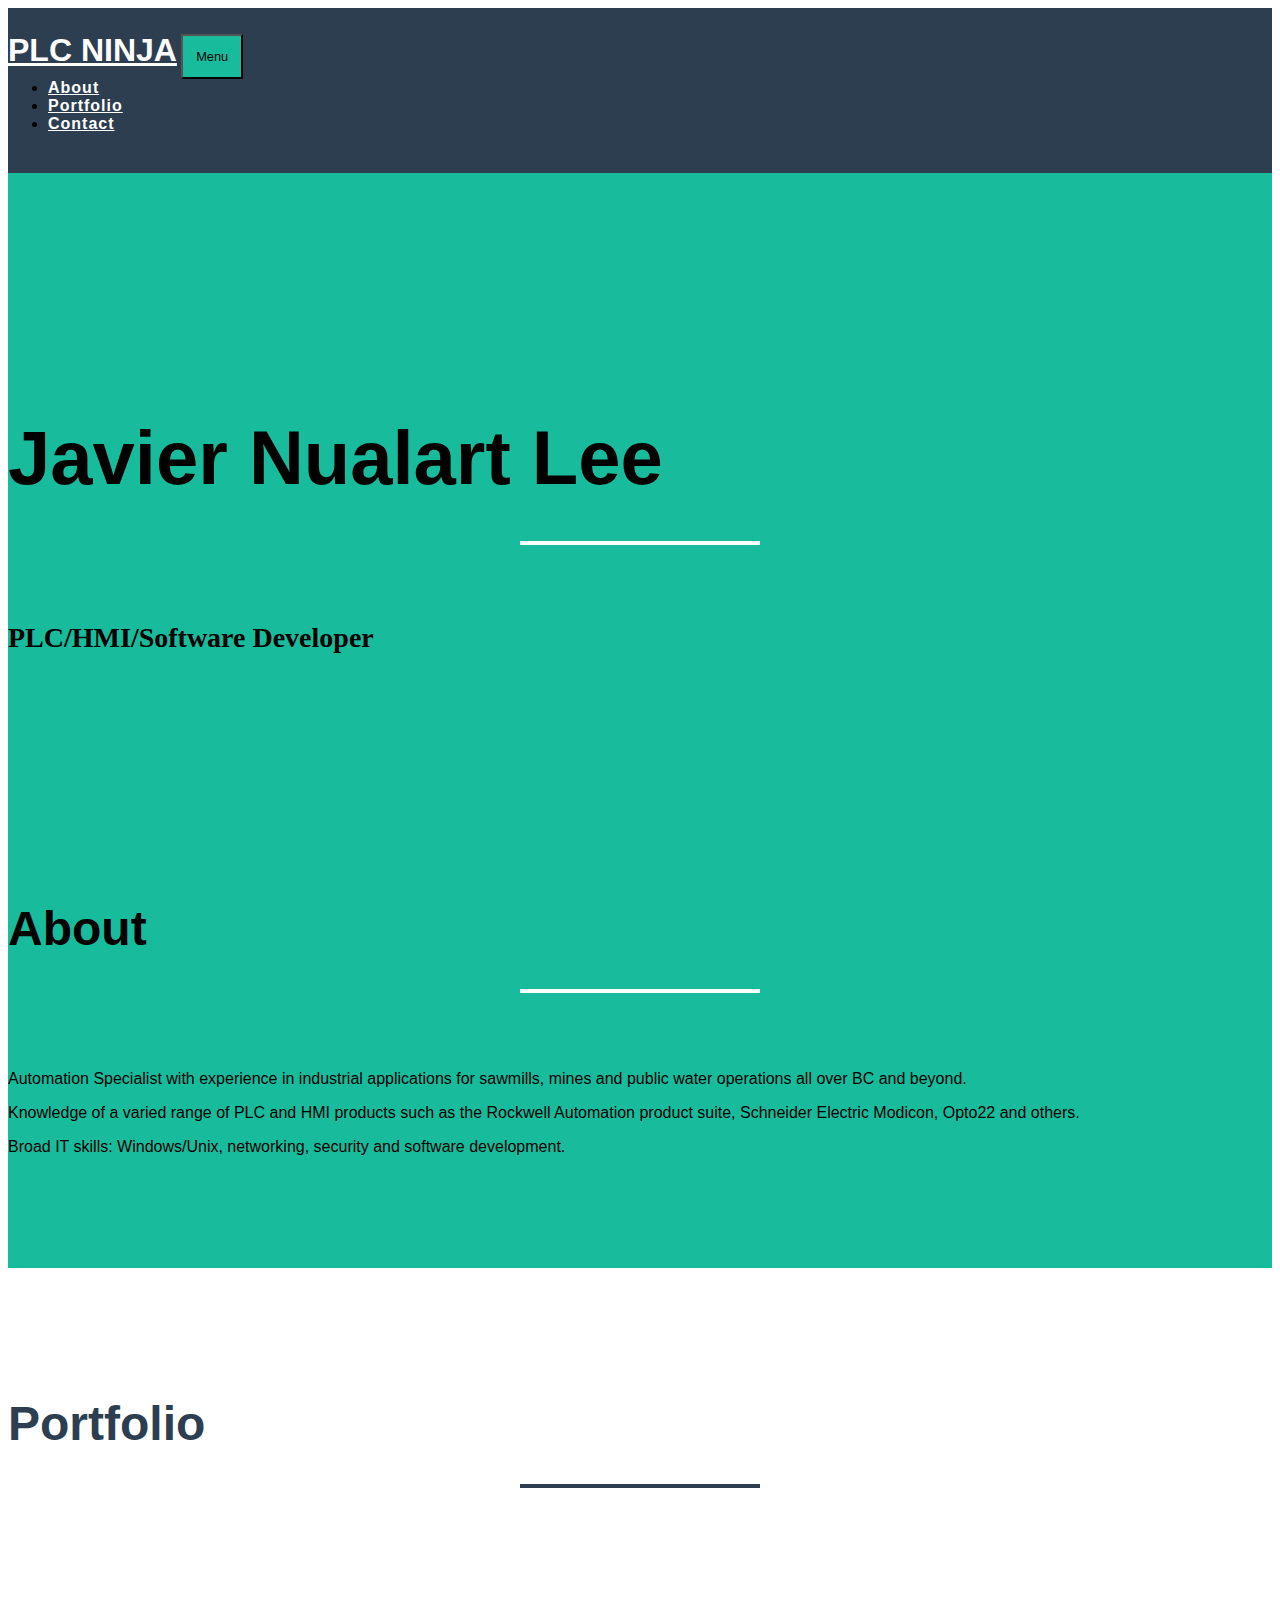
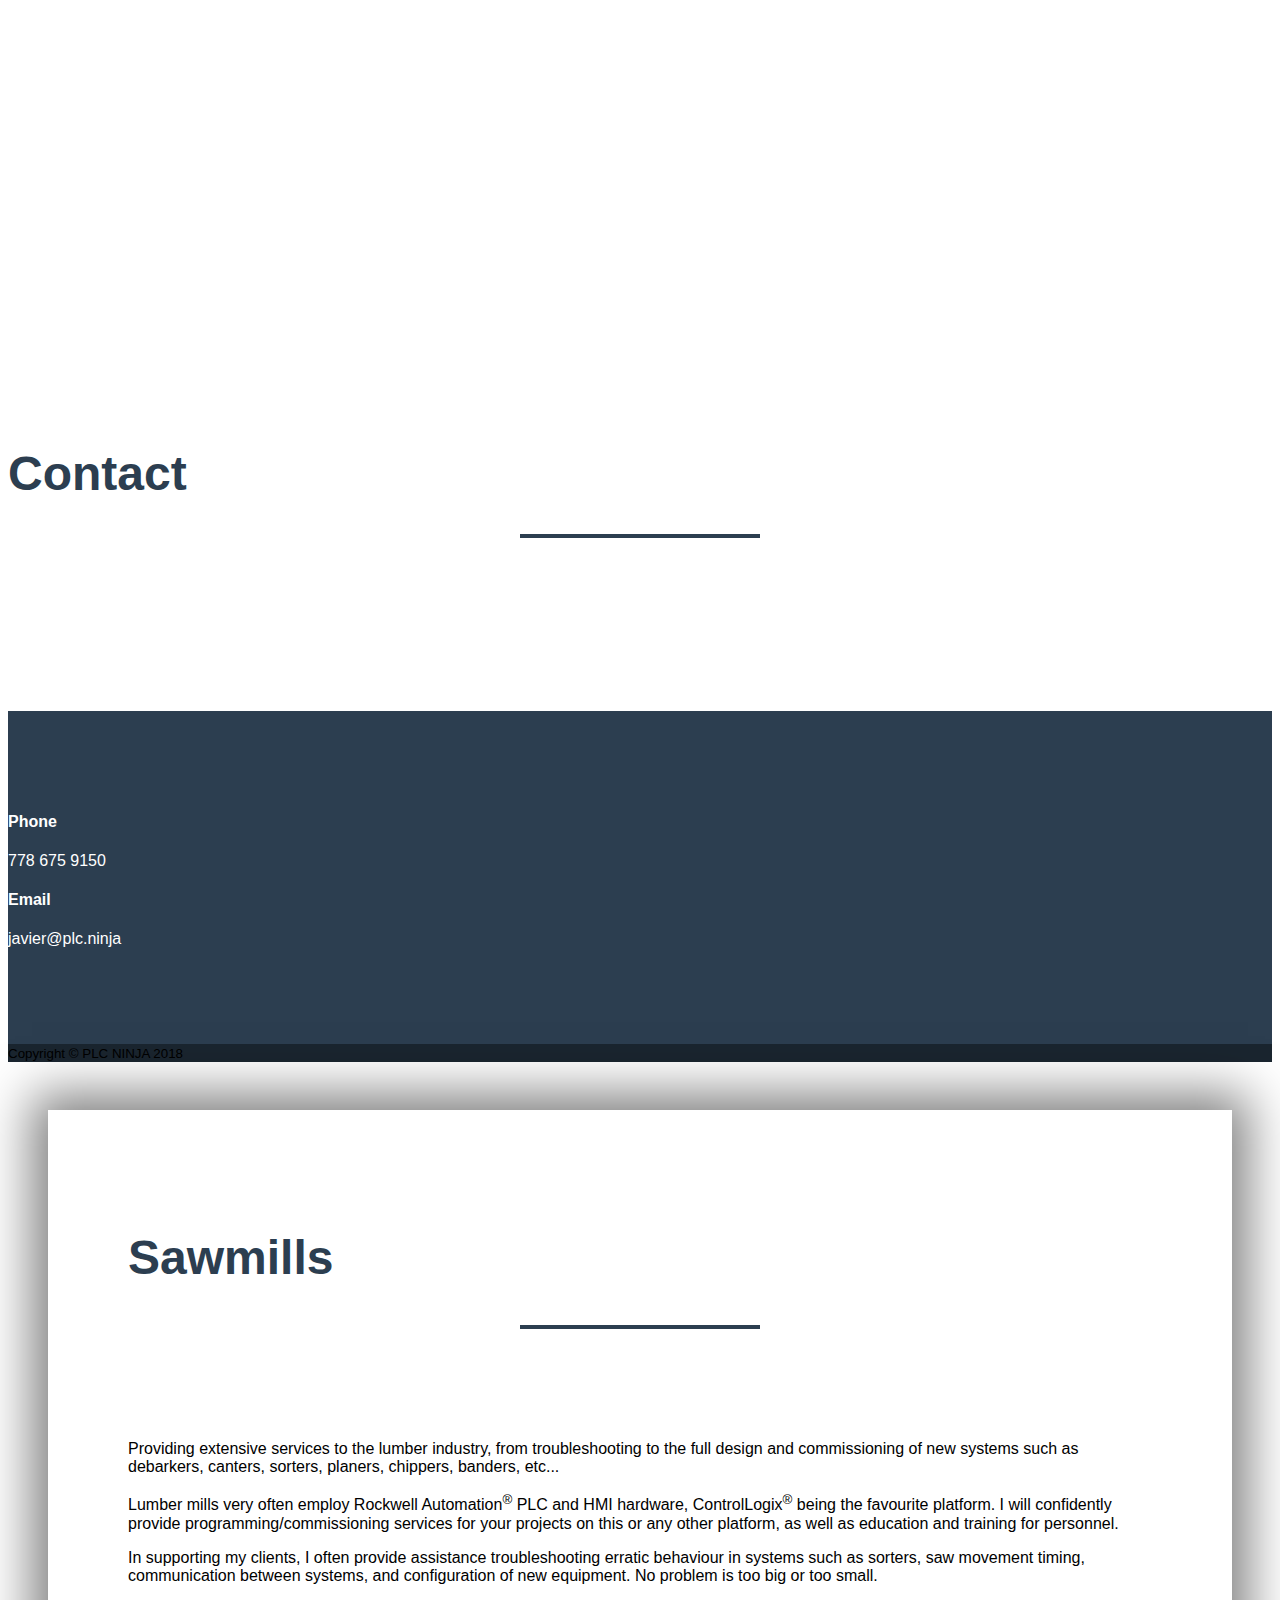
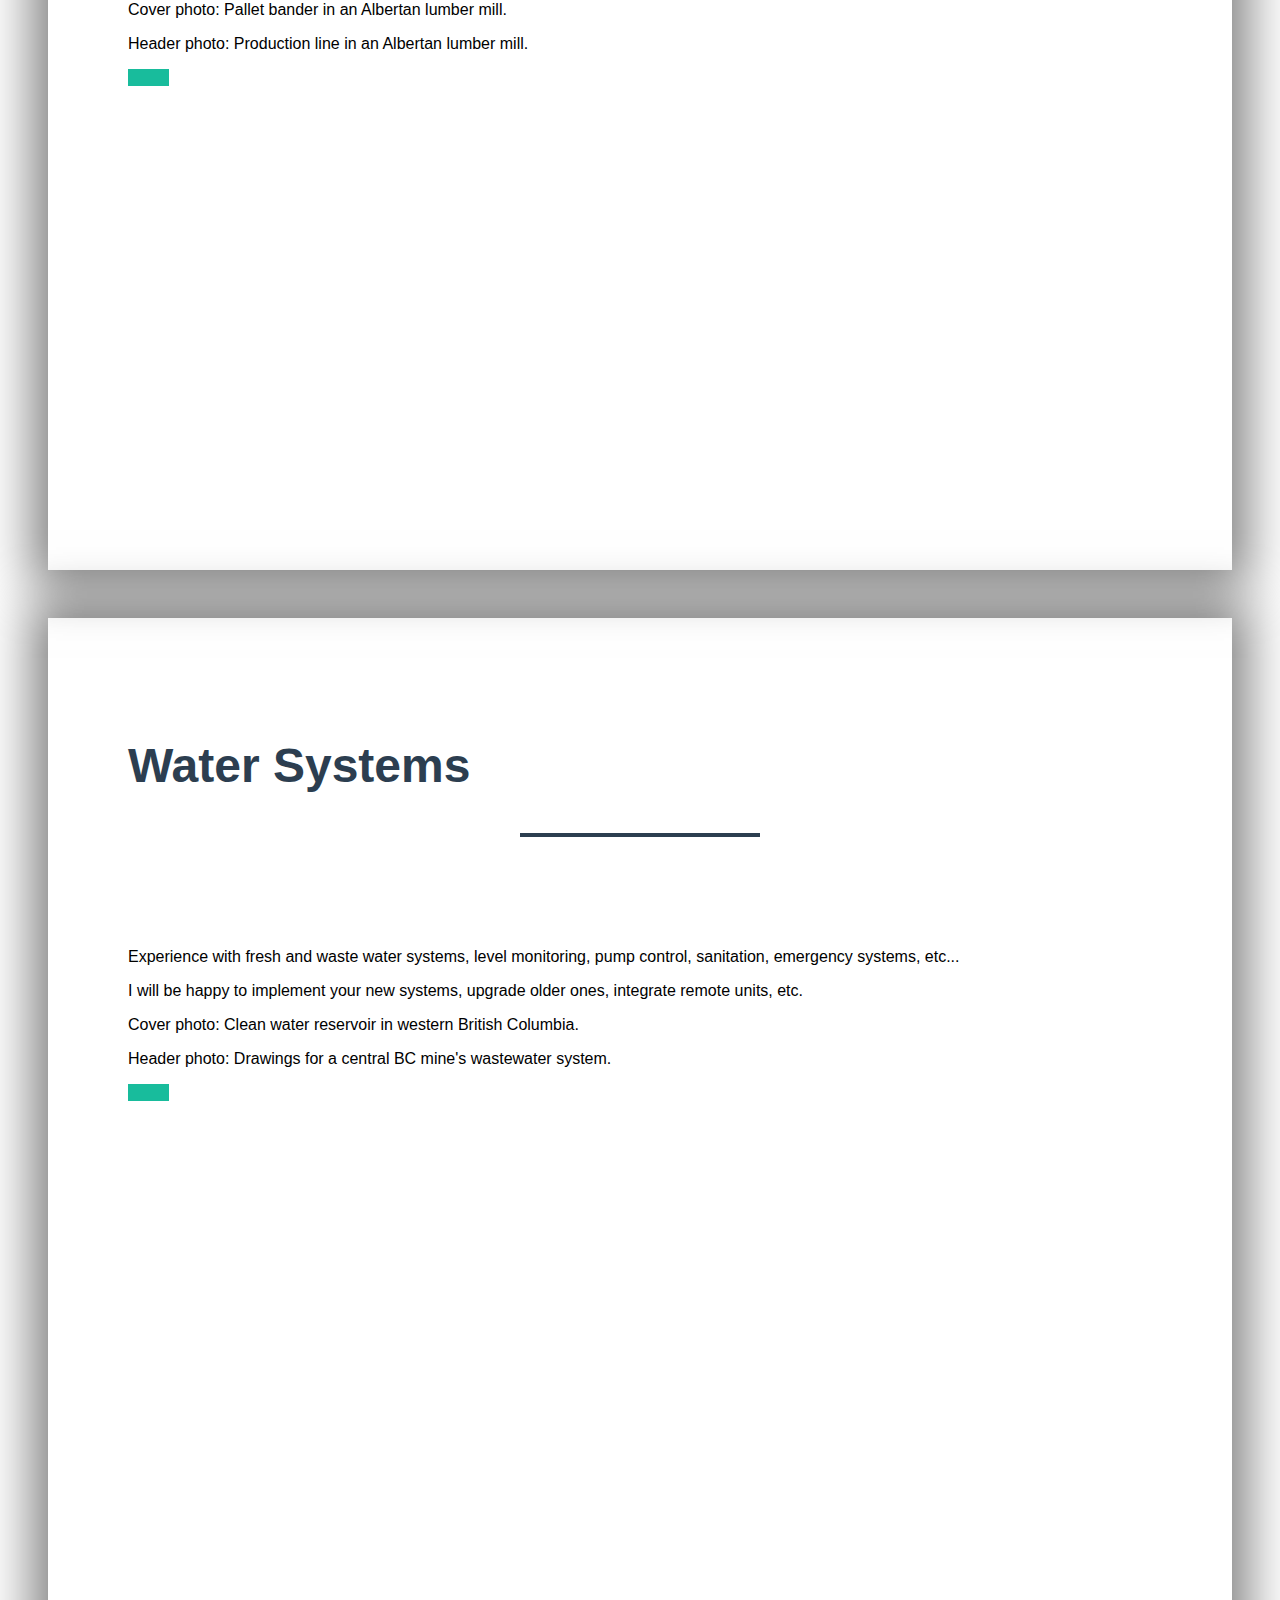
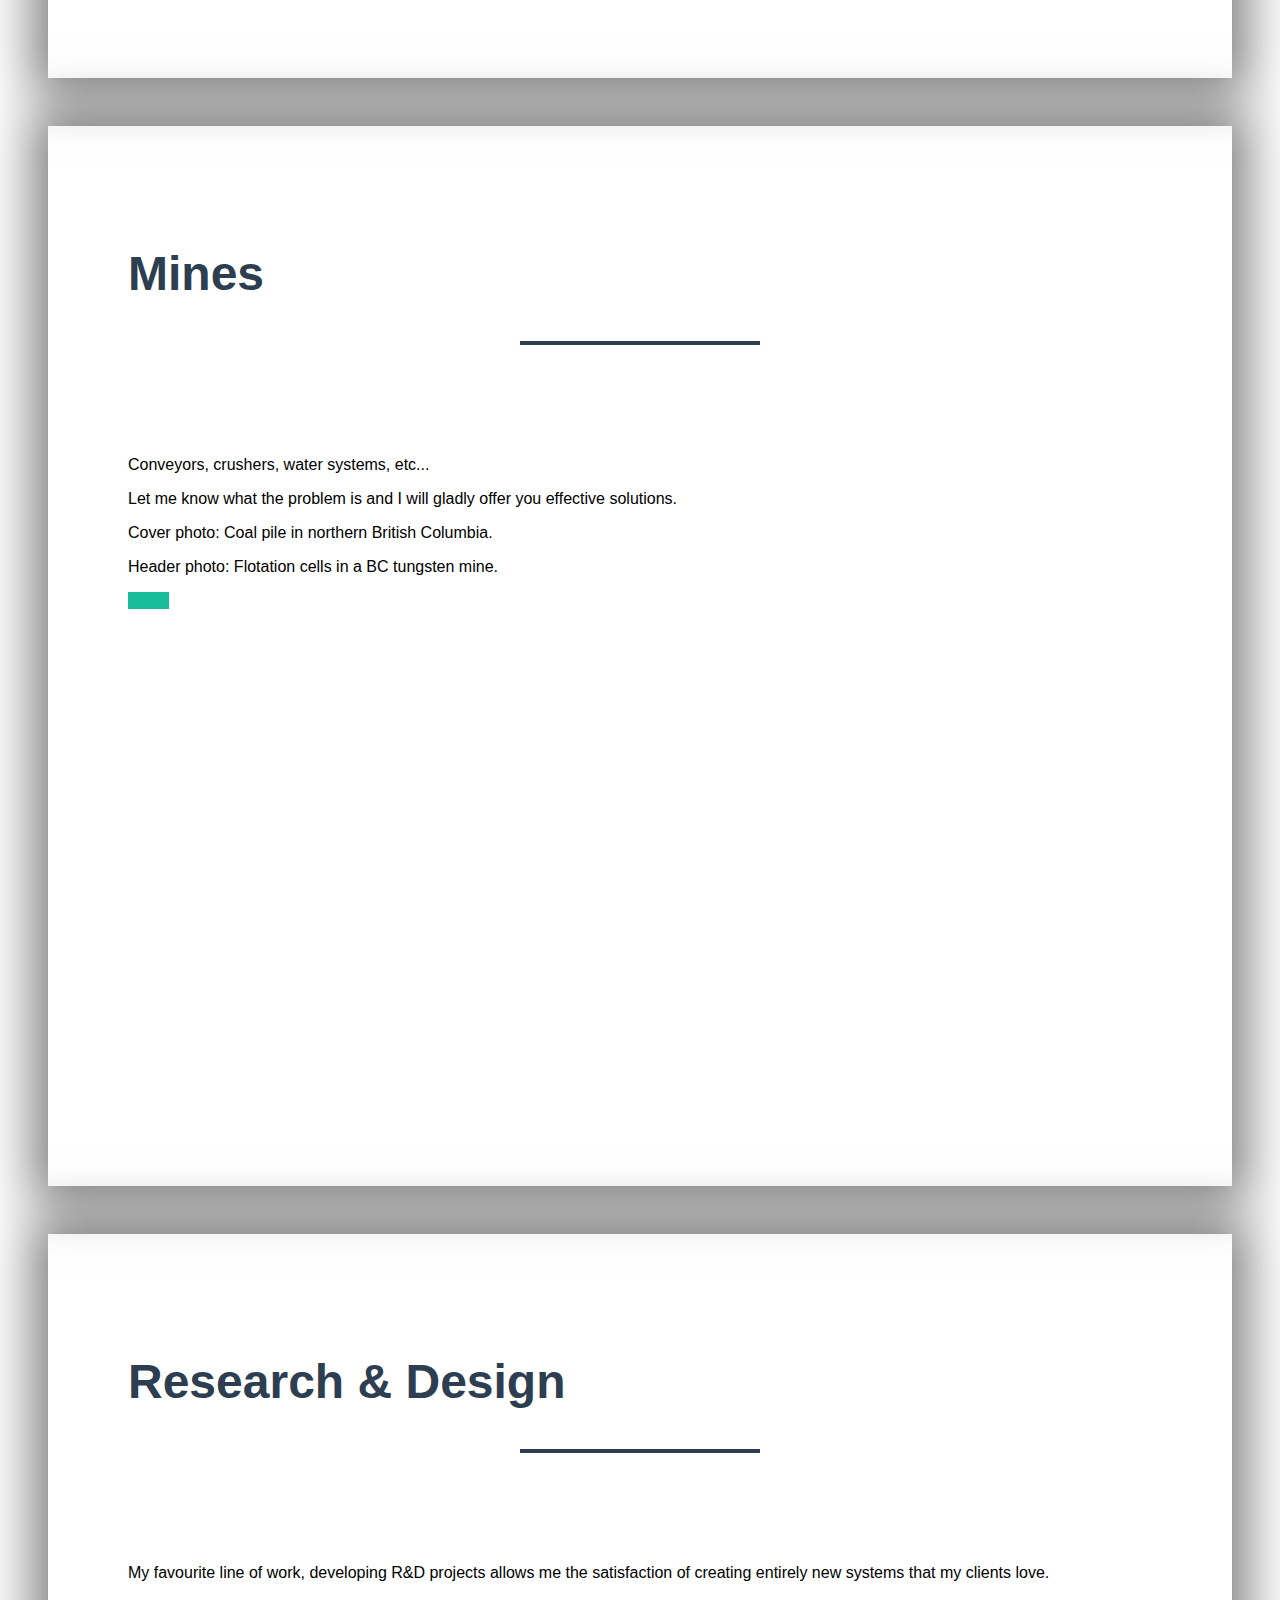
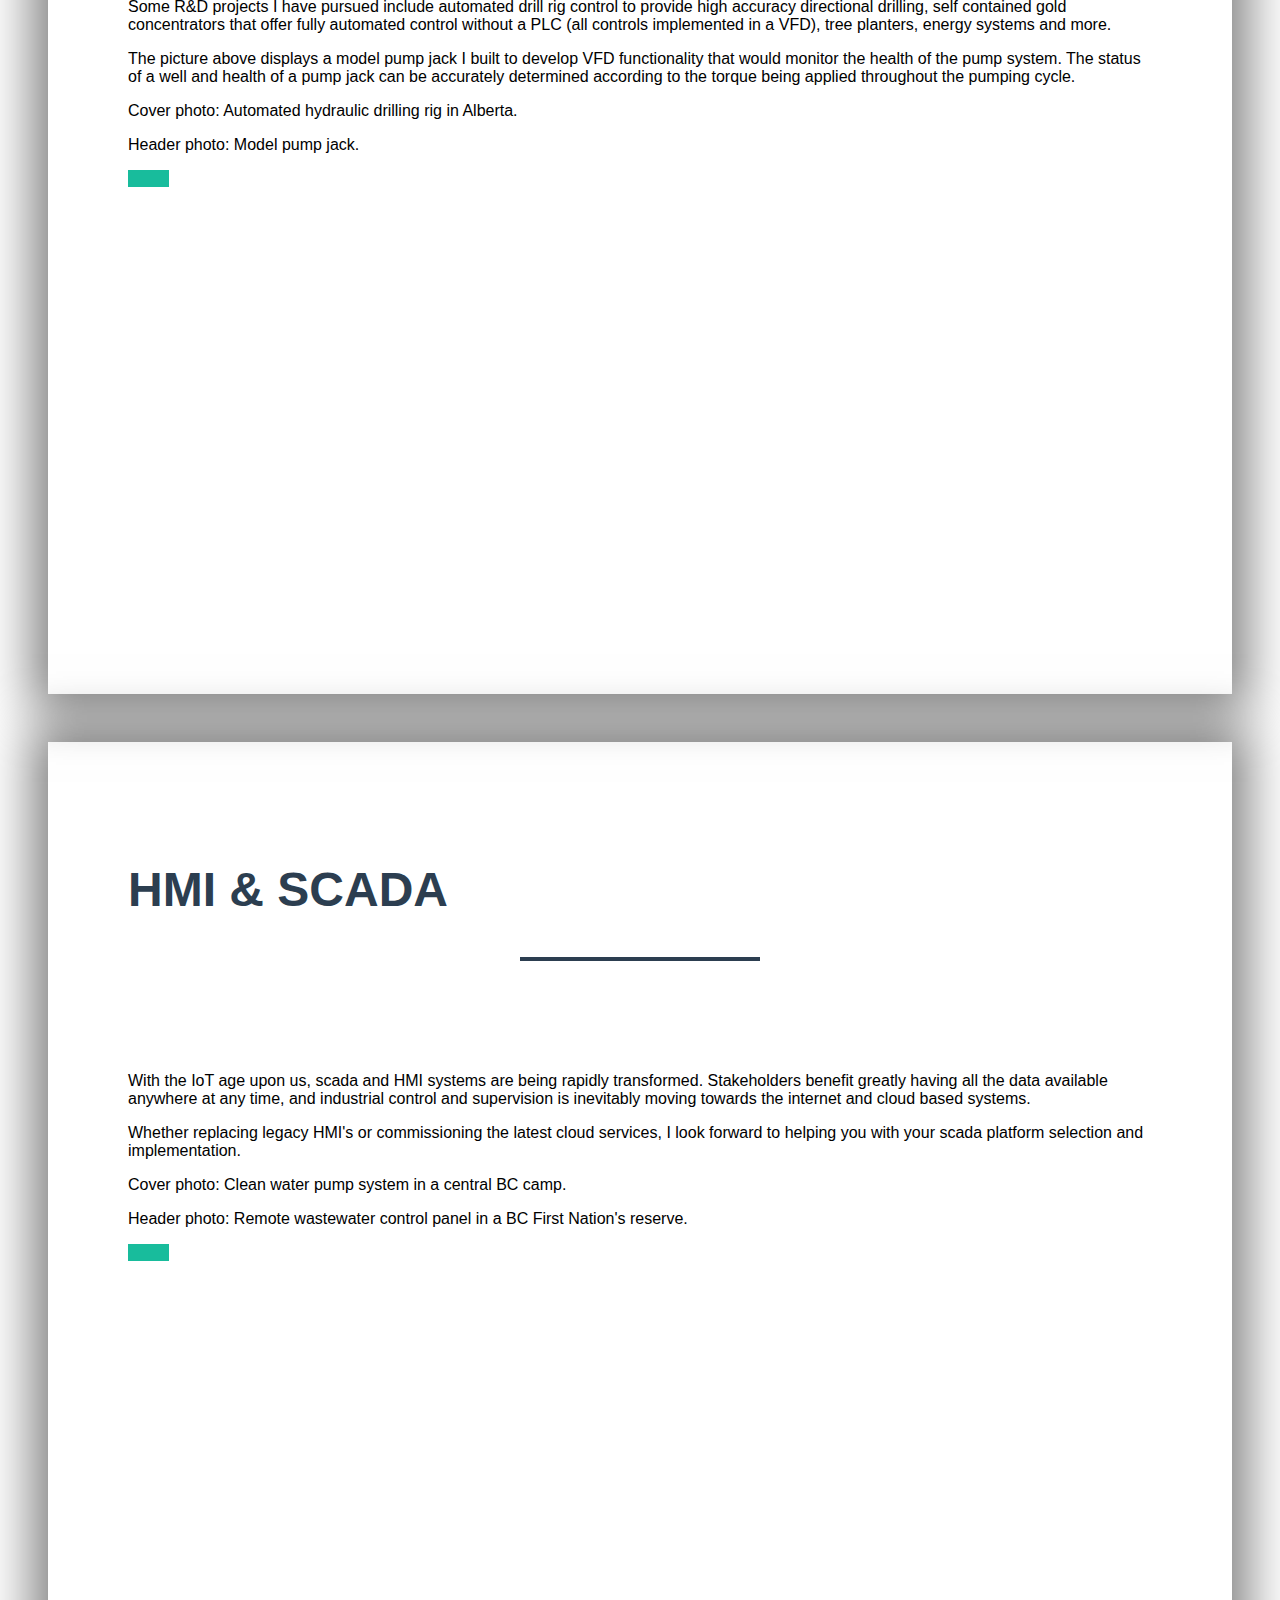
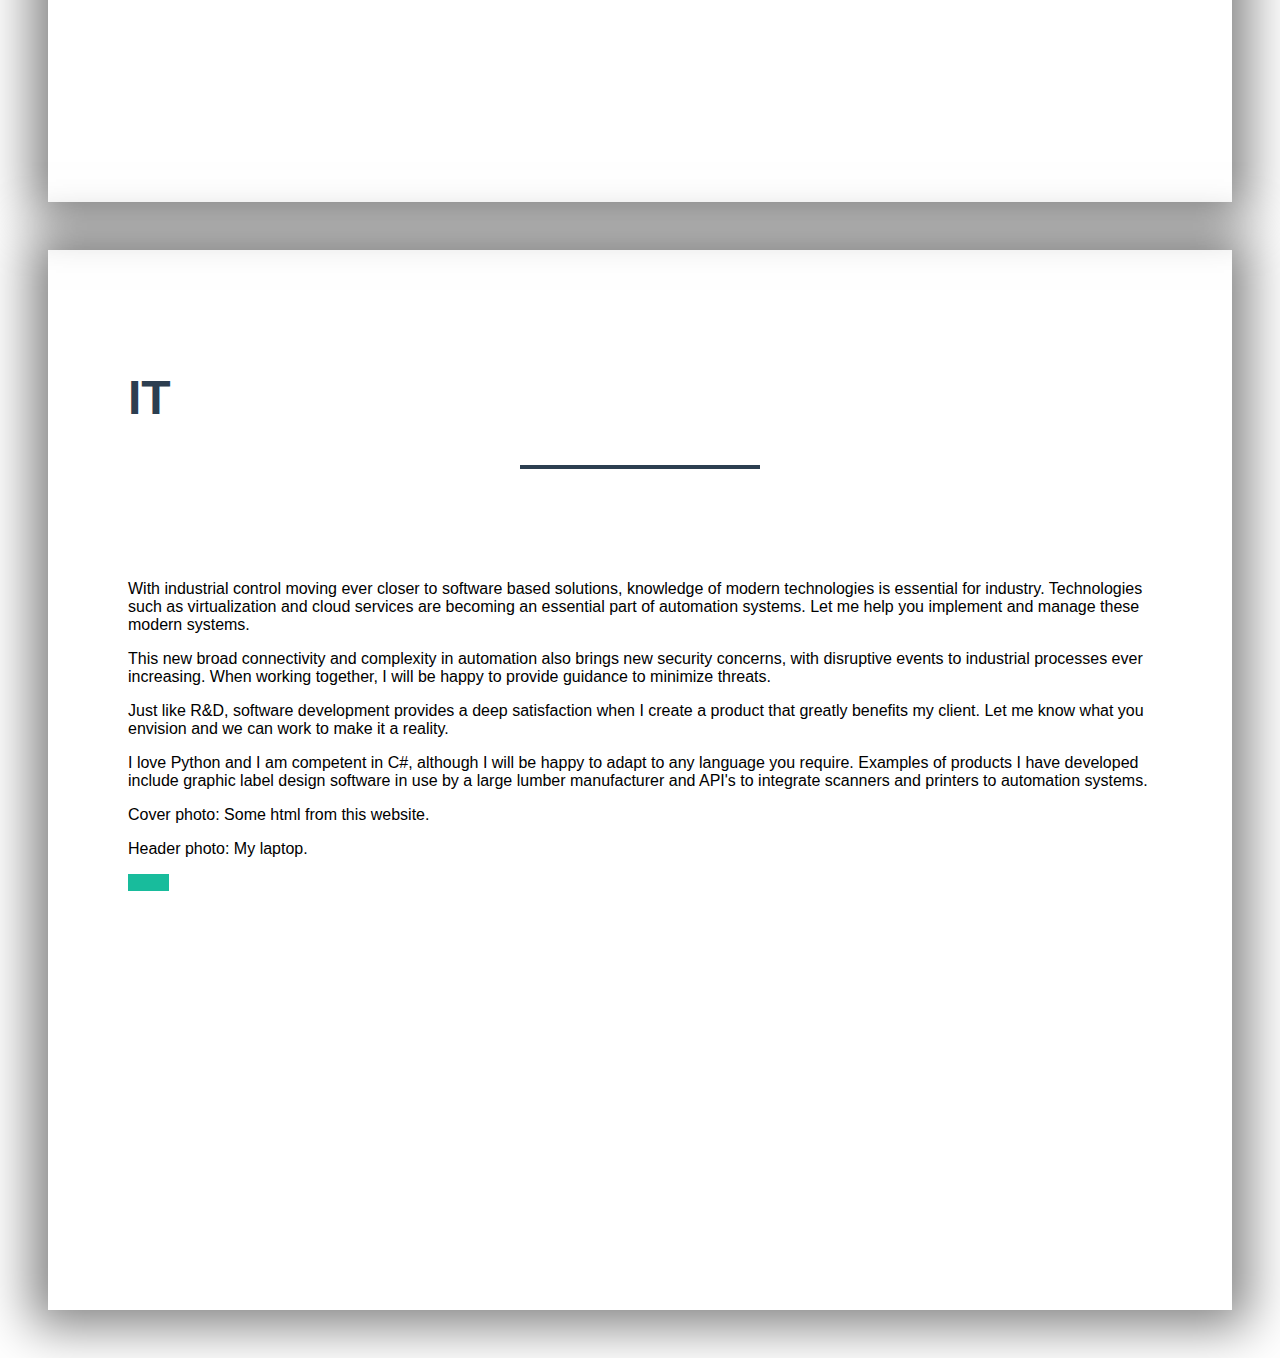
==== www/index.html @ 0e8e8826 "Removing gfonts" ====
<!DOCTYPE html>
<html lang="en">

  <head>

    <meta charset="utf-8">
    <meta name="viewport" content="width=device-width, initial-scale=1, shrink-to-fit=no">
    <meta name="description" content="">
    <meta name="author" content="">

    <title>PLC NINJA</title>

    <!-- Bootstrap core CSS -->
    <link href="vendor/bootstrap/css/bootstrap.min.css" rel="stylesheet">

    <!-- Custom fonts for this template -->
    <link href="vendor/font-awesome/css/font-awesome.min.css" rel="stylesheet" type="text/css">

    <!-- Plugin CSS -->
    <link href="vendor/magnific-popup/magnific-popup.css" rel="stylesheet" type="text/css">

    <!-- Custom styles for this template -->
    <link href="css/freelancer.min.css" rel="stylesheet">
    <link rel="icon" type="image/png" href="img/favicon.png"/>
    <link rel="icon" type="image/png" href="http://plc.ninja/img/favicon.png"/>
  </head>

  <body id="page-top">

    <!-- Navigation -->
    <nav class="navbar navbar-expand-lg bg-secondary fixed-top text-uppercase" id="mainNav">
      <div class="container">
        <a class="navbar-brand js-scroll-trigger" href="#page-top">PLC NINJA</a>
        <button class="navbar-toggler navbar-toggler-right text-uppercase bg-primary text-white rounded" type="button" data-toggle="collapse" data-target="#navbarResponsive" aria-controls="navbarResponsive" aria-expanded="false" aria-label="Toggle navigation">
          Menu
          <i class="fa fa-bars"></i>
        </button>
        <div class="collapse navbar-collapse" id="navbarResponsive">
          <ul class="navbar-nav ml-auto">
            <li class="nav-item mx-0 mx-lg-1">
              <a class="nav-link py-3 px-0 px-lg-3 rounded js-scroll-trigger" href="#about">About</a>
            </li>
            <li class="nav-item mx-0 mx-lg-1">
              <a class="nav-link py-3 px-0 px-lg-3 rounded js-scroll-trigger" href="#portfolio">Portfolio</a>
            </li>
            <li class="nav-item mx-0 mx-lg-1">
              <a class="nav-link py-3 px-0 px-lg-3 rounded js-scroll-trigger" href="#contact">Contact</a>
            </li>
          </ul>
        </div>
      </div>
    </nav>

    <!-- Header -->
    <header class="masthead bg-primary text-white text-center">
      <div class="container">
	      <!--
        <img class="img-fluid mb-5 d-block mx-auto" src="img/profile.png" alt="">
	      -->
        <h1 class="text-uppercase mb-0">Javier Nualart Lee</h1>
        <hr class="star-light">
        <h2 class="font-weight-light mb-0">PLC/HMI/Software Developer</h2>
      </div>
    </header>


    <!-- About Section -->
    <section class="bg-primary text-white mb-0" id="about">
      <div class="container">
        <h2 class="text-center text-uppercase text-white">About</h2>
        <hr class="star-light mb-5">
        <div class="row">
          <div class="col-lg-4 ml-auto">
            <p class="lead">Automation Specialist with experience in industrial applications for sawmills, mines and public water operations all over BC and beyond.</p>
          </div>
          <div class="col-lg-4 mr-auto">
            <p class="lead">Knowledge of a varied range of PLC and HMI products such as the Rockwell Automation product suite, Schneider Electric Modicon, Opto22 and others.</p>
            <p class="lead">Broad IT skills: Windows/Unix, networking, security and software development.</p>
          </div>
        </div>
    </section>

    <!-- Portfolio Grid Section -->
    <section class="portfolio" id="portfolio">
      <div class="container">
        <h2 class="text-center text-uppercase text-secondary mb-0">Portfolio</h2>
        <hr class="star-dark mb-5">
        <div class="row">
		  <!-- Portfolio R&D -->
          <div class="col-md-6 col-lg-4">
            <a class="portfolio-item d-block mx-auto" href="#portfolio-modal-rd">
              <div class="portfolio-item-caption d-flex position-absolute h-100 w-100">
                <div class="portfolio-item-caption-content my-auto w-100 text-center text-white">
                  <i class="fa fa-search-plus fa-3x"></i>
                </div>
              </div>
              <img class="img-fluid" src="img/portfolio/drill_close.jpg" alt="">
            </a>
          </div>
		  <!-- Portfolio IT -->
          <div class="col-md-6 col-lg-4">
            <a class="portfolio-item d-block mx-auto" href="#portfolio-modal-it">
              <div class="portfolio-item-caption d-flex position-absolute h-100 w-100">
                <div class="portfolio-item-caption-content my-auto w-100 text-center text-white">
                  <i class="fa fa-search-plus fa-3x"></i>
                </div>
              </div>
              <img class="img-fluid" src="img/portfolio/code.png" alt="">
            </a>
          </div>
		  <!-- Portfolio Sawmills -->
          <div class="col-md-6 col-lg-4">
            <a class="portfolio-item d-block mx-auto" href="#portfolio-modal-sawmills">
              <div class="portfolio-item-caption d-flex position-absolute h-100 w-100">
                <div class="portfolio-item-caption-content my-auto w-100 text-center text-white">
                  <i class="fa fa-search-plus fa-3x"></i>
                </div>
              </div>
              <img class="img-fluid" src="img/portfolio/bander.jpg" alt="">
            </a>
          </div>
		  <!-- Portfolio Water -->
          <div class="col-md-6 col-lg-4">
            <a class="portfolio-item d-block mx-auto" href="#portfolio-modal-water">
              <div class="portfolio-item-caption d-flex position-absolute h-100 w-100">
                <div class="portfolio-item-caption-content my-auto w-100 text-center text-white">
                  <i class="fa fa-search-plus fa-3x"></i>
                </div>
              </div>
              <img class="img-fluid" src="img/portfolio/water_pipe.jpg" alt="">
            </a>
          </div>
		  <!-- Portfolio Mines -->
          <div class="col-md-6 col-lg-4">
            <a class="portfolio-item d-block mx-auto" href="#portfolio-modal-mines">
              <div class="portfolio-item-caption d-flex position-absolute h-100 w-100">
                <div class="portfolio-item-caption-content my-auto w-100 text-center text-white">
                  <i class="fa fa-search-plus fa-3x"></i>
                </div>
              </div>
              <img class="img-fluid" src="img/portfolio/bulldozer.jpg" alt="">
            </a>
          </div>
		  <!-- Portfolio HMI -->
          <div class="col-md-6 col-lg-4">
            <a class="portfolio-item d-block mx-auto" href="#portfolio-modal-hmi">
              <div class="portfolio-item-caption d-flex position-absolute h-100 w-100">
                <div class="portfolio-item-caption-content my-auto w-100 text-center text-white">
                  <i class="fa fa-search-plus fa-3x"></i>
                </div>
              </div>
              <img class="img-fluid" src="img/portfolio/cabinet_lone.jpg" alt="">
            </a>
          </div>
        </div>
      </div>
    </section>

    <!-- Contact Section -->
    <section id="contact">
      <div class="container">
        <h2 class="text-center text-uppercase text-secondary mb-0">Contact</h2>
        <hr class="star-dark mb-5">
        <div class="row">
          <div class="col-lg-8 mx-auto">
          </div>
        </div>
      </div>
    </section>

    <!-- Footer -->
    <footer class="footer text-center">
      <div class="container">
        <div class="row">
          <div class="col">
            <h4 class="text-uppercase mb-4">Phone</h4>
            <p class="lead mb-0">778 675 9150</p>
          </div>
          <div class="col">
            <h4 class="text-uppercase mb-4">Email</h4>
            <p class="lead mb-0">javier@plc.ninja </p>
          </div>
        </div>
      </div>
    </footer>

    <div class="copyright py-4 text-center text-white">
      <div class="container">
        <small>Copyright &copy; PLC NINJA 2018</small>
      </div>
    </div>

    <!-- Scroll to Top Button (Only visible on small and extra-small screen sizes) -->
    <div class="scroll-to-top d-lg-none position-fixed ">
      <a class="js-scroll-trigger d-block text-center text-white rounded" href="#page-top">
        <i class="fa fa-chevron-up"></i>
      </a>
    </div>

    <!-- Portfolio Modals -->

    <!-- Portfolio Modal Sawmills-->
    <div class="portfolio-modal mfp-hide" id="portfolio-modal-sawmills">
      <div class="portfolio-modal-dialog bg-white">
        <a class="close-button d-none d-md-block portfolio-modal-dismiss" href="#">
          <i class="fa fa-3x fa-times"></i>
        </a>
        <div class="container text-center">
          <div class="row">
            <div class="col-lg-8 mx-auto">
              <h2 class="text-secondary text-uppercase mb-0">Sawmills</h2>
              <hr class="star-dark mb-5">
              <img class="img-fluid mb-5" src="img/portfolio/lumber_line.jpg" alt="">
              <p class="mb-5">Providing extensive services to the lumber industry, from troubleshooting to the full design and commissioning of new systems such as debarkers, canters, sorters, planers, chippers, banders, etc...</p>
	      <p class="mb-5">Lumber mills very often employ Rockwell Automation<sup>&reg;</sup> PLC and HMI hardware, ControlLogix<sup>&reg;</sup> being the favourite platform. I will confidently provide programming/commissioning services for your projects on this or any other platform, as well as education and training for personnel.</p> 
	      <p class="mb-5">In supporting my clients, I often provide assistance troubleshooting erratic behaviour in systems such as sorters, saw movement timing, communication between systems, and configuration of new equipment. No problem is too big or too small.</p>
	      <p>Cover photo: Pallet bander in an Albertan lumber mill.</p>
	      <p>Header photo: Production line in an Albertan lumber mill.</p>
              <a class="btn btn-primary btn-lg rounded-pill portfolio-modal-dismiss" href="#">
                <i class="fa fa-close"></i>
                Close</a>
            </div>
          </div>
        </div>
      </div>
    </div>

    <!-- Portfolio Modal Water-->
    <div class="portfolio-modal mfp-hide" id="portfolio-modal-water">
      <div class="portfolio-modal-dialog bg-white">
        <a class="close-button d-none d-md-block portfolio-modal-dismiss" href="#">
          <i class="fa fa-3x fa-times"></i>
        </a>
        <div class="container text-center">
          <div class="row">
            <div class="col-lg-8 mx-auto">
              <h2 class="text-secondary text-uppercase mb-0">Water Systems</h2>
              <hr class="star-dark mb-5">
              <img class="img-fluid mb-5" src="img/portfolio/drawings.jpg" alt="">
              <p class="mb-5">Experience with fresh and waste water systems, level monitoring, pump control, sanitation, emergency systems, etc...</p>
              <p class="mb-5">I will be happy to implement your new systems, upgrade older ones, integrate remote units, etc.</p>
	      <p>Cover photo: Clean water reservoir in western British Columbia.</p>
	      <p>Header photo: Drawings for a central BC mine's wastewater system.</p>
              <a class="btn btn-primary btn-lg rounded-pill portfolio-modal-dismiss" href="#">
                <i class="fa fa-close"></i>
                Close</a>
            </div>
          </div>
        </div>
      </div>
    </div>

    <!-- Portfolio Modal Mines-->
    <div class="portfolio-modal mfp-hide" id="portfolio-modal-mines">
      <div class="portfolio-modal-dialog bg-white">
        <a class="close-button d-none d-md-block portfolio-modal-dismiss" href="#">
          <i class="fa fa-3x fa-times"></i>
        </a>
        <div class="container text-center">
          <div class="row">
            <div class="col-lg-8 mx-auto">
              <h2 class="text-secondary text-uppercase mb-0">Mines</h2>
              <hr class="star-dark mb-5">
              <img class="img-fluid mb-5" src="img/portfolio/cells.jpg" alt="">
              <p class="mb-5">Conveyors, crushers, water systems, etc...</p>
              <p class="mb-5">Let me know what the problem is and I will gladly offer you effective solutions.</p>
	      <p>Cover photo: Coal pile in northern British Columbia.</p>
	      <p>Header photo: Flotation cells in a BC tungsten mine.</p>
              <a class="btn btn-primary btn-lg rounded-pill portfolio-modal-dismiss" href="#">
                <i class="fa fa-close"></i>
                Close</a>
            </div>
          </div>
        </div>
      </div>
    </div>

    <!-- Portfolio Modal R&D-->
    <div class="portfolio-modal mfp-hide" id="portfolio-modal-rd">
      <div class="portfolio-modal-dialog bg-white">
        <a class="close-button d-none d-md-block portfolio-modal-dismiss" href="#">
          <i class="fa fa-3x fa-times"></i>
        </a>
        <div class="container text-center">
          <div class="row">
            <div class="col-lg-8 mx-auto">
              <h2 class="text-secondary text-uppercase mb-0">Research & Design</h2>
              <hr class="star-dark mb-5">
              <img class="img-fluid mb-5" src="img/portfolio/pump_jack.jpg" alt="">
              <p class="mb-5">My favourite line of work, developing R&amp;D projects allows me the satisfaction of creating entirely new systems that my clients love.</p>
              <p class="mb-5">Some R&amp;D projects I have pursued include automated drill rig control to provide high accuracy directional drilling, self contained gold concentrators that offer fully automated control without a PLC (all controls implemented in a VFD), tree planters, energy systems and more. </p>
              <p class="mb-5">The picture above displays a model pump jack I built to develop VFD functionality that would monitor the health of the pump system. The status of a well and health of a pump jack can be accurately determined according to the torque being applied throughout the pumping cycle.</p>
	      <p>Cover photo: Automated hydraulic drilling rig in Alberta.</p>
	      <p>Header photo: Model pump jack.</p>
              <a class="btn btn-primary btn-lg rounded-pill portfolio-modal-dismiss" href="#">
                <i class="fa fa-close"></i>
                Close</a>
            </div>
          </div>
        </div>
      </div>
    </div>

    <!-- Portfolio Modal HMI-->
    <div class="portfolio-modal mfp-hide" id="portfolio-modal-hmi">
      <div class="portfolio-modal-dialog bg-white">
        <a class="close-button d-none d-md-block portfolio-modal-dismiss" href="#">
          <i class="fa fa-3x fa-times"></i>
        </a>
        <div class="container text-center">
          <div class="row">
            <div class="col-lg-8 mx-auto">
              <h2 class="text-secondary text-uppercase mb-0">HMI & SCADA</h2>
              <hr class="star-dark mb-5">
              <img class="img-fluid mb-5" src="img/portfolio/scadapack.jpg" alt="">
              <p class="mb-5">With the IoT age upon us, scada and HMI systems are being rapidly transformed. Stakeholders benefit greatly having all the data available anywhere at any time, and industrial control and supervision is inevitably moving towards the internet and cloud based systems. </p>
              <p class="mb-5">Whether replacing legacy HMI's or commissioning the latest cloud services, I look forward to helping you with your scada platform selection and implementation.</p>
	      <p>Cover photo: Clean water pump system in a central BC camp.</p>
	      <p>Header photo: Remote wastewater control panel in a BC First Nation's reserve.</p>
              <a class="btn btn-primary btn-lg rounded-pill portfolio-modal-dismiss" href="#">
                <i class="fa fa-close"></i>
                Close</a>
            </div>
          </div>
        </div>
      </div>
    </div>

    <!-- Portfolio Modal IT-->
    <div class="portfolio-modal mfp-hide" id="portfolio-modal-it">
      <div class="portfolio-modal-dialog bg-white">
        <a class="close-button d-none d-md-block portfolio-modal-dismiss" href="#">
          <i class="fa fa-3x fa-times"></i>
        </a>
        <div class="container text-center">
          <div class="row">
            <div class="col-lg-8 mx-auto">
              <h2 class="text-secondary text-uppercase mb-0">IT</h2>
              <hr class="star-dark mb-5">
              <img class="img-fluid mb-5" src="img/portfolio/keyboard.jpg" alt="">
              <p class="mb-5">With industrial control moving ever closer to software based solutions, knowledge of modern technologies is essential for industry. Technologies such as virtualization and cloud services are becoming an essential part of automation systems. Let me help you implement and manage these modern systems.</p>
              <p class="mb-5">This new broad connectivity and complexity in automation also brings new security concerns, with disruptive events to industrial processes ever increasing. When working together, I will be happy to provide guidance to minimize threats.</p>
              <p class="mb-5">Just like R&amp;D, software development provides a deep satisfaction when I create a product that greatly benefits my client. Let me know what you envision and we can work to make it a reality.</p>
              <p class="mb-5">I love Python and I am competent in C#, although I will be happy to adapt to any language you require. Examples of products I have developed include graphic label design software in use by a large lumber manufacturer and API's to integrate scanners and printers to automation systems.</p>
	      <p>Cover photo: Some html from this website.</p>
	      <p>Header photo: My laptop.</p>
              <a class="btn btn-primary btn-lg rounded-pill portfolio-modal-dismiss" href="#">
                <i class="fa fa-close"></i>
                Close</a>
            </div>
          </div>
        </div>
      </div>
    </div>

    <!-- Bootstrap core JavaScript -->
    <script src="vendor/jquery/jquery.min.js"></script>
    <script src="vendor/bootstrap/js/bootstrap.bundle.min.js"></script>

    <!-- Plugin JavaScript -->
    <script src="vendor/jquery-easing/jquery.easing.min.js"></script>
    <script src="vendor/magnific-popup/jquery.magnific-popup.min.js"></script>

    <!-- Contact Form JavaScript -->
    <script src="js/jqBootstrapValidation.js"></script>
    <script src="js/contact_me.js"></script>

    <!-- Custom scripts for this template -->
    <script src="js/freelancer.min.js"></script>

  </body>

</html>
---- www/css/freelancer.min.css ----
body{font-family:Arial}h1,h2,h3,h4,h5,h6{font-weight:700;font-family:Arial}hr.star-dark,hr.star-light{max-width:15rem;padding:0;text-align:center;border:none;border-top:solid .25rem;margin-top:2.5rem;margin-bottom:2.5rem}hr.star-dark:after,hr.star-light:after{position:relative;top:-.8em;display:inline-block;padding:0 .25em;content:'\f005';font-family:FontAwesome;font-size:2em}hr.star-light{border-color:#fff}hr.star-light:after{color:#fff;background-color:#18bc9c}hr.star-dark{border-color:#2c3e50}hr.star-dark:after{color:#2c3e50;background-color:#fff}section{padding:6rem 0}section h2{font-size:2.25rem;line-height:2rem}@media (min-width:992px){section h2{font-size:3rem;line-height:2.5rem}}.btn-xl{padding:1rem 1.75rem;font-size:1.25rem}.btn-social{width:3.25rem;height:3.25rem;font-size:1.25rem;line-height:2rem}.scroll-to-top{z-index:1042;right:1rem;bottom:1rem;display:none}.scroll-to-top a{width:3.5rem;height:3.5rem;background-color:rgba(33,37,41,.5);line-height:3.1rem}#mainNav{padding-top:1rem;padding-bottom:1rem;font-weight:700;font-family:Arial}#mainNav .navbar-brand{color:#fff}#mainNav .navbar-nav{margin-top:1rem;letter-spacing:.0625rem}#mainNav .navbar-nav li.nav-item a.nav-link{color:#fff}#mainNav .navbar-nav li.nav-item a.nav-link:hover{color:#18bc9c}#mainNav .navbar-nav li.nav-item a.nav-link:active,#mainNav .navbar-nav li.nav-item a.nav-link:focus{color:#fff}#mainNav .navbar-nav li.nav-item a.nav-link.active{color:#18bc9c}#mainNav .navbar-toggler{font-size:80%;padding:.8rem}@media (min-width:992px){#mainNav{padding-top:1.5rem;padding-bottom:1.5rem;-webkit-transition:padding-top .3s,padding-bottom .3s;-moz-transition:padding-top .3s,padding-bottom .3s;transition:padding-top .3s,padding-bottom .3s}#mainNav .navbar-brand{font-size:2em;-webkit-transition:font-size .3s;-moz-transition:font-size .3s;transition:font-size .3s}#mainNav .navbar-nav{margin-top:0}#mainNav .navbar-nav>li.nav-item>a.nav-link.active{color:#fff;background:#18bc9c}#mainNav .navbar-nav>li.nav-item>a.nav-link.active:active,#mainNav .navbar-nav>li.nav-item>a.nav-link.active:focus,#mainNav .navbar-nav>li.nav-item>a.nav-link.active:hover{color:#fff;background:#18bc9c}#mainNav.navbar-shrink{padding-top:.5rem;padding-bottom:.5rem}#mainNav.navbar-shrink .navbar-brand{font-size:1.5em}}header.masthead{padding-top:calc(6rem + 72px);padding-bottom:6rem}header.masthead h1{font-size:3rem;line-height:3rem}header.masthead h2{font-size:1.3rem;font-family:Lato}@media (min-width:992px){header.masthead{padding-top:calc(6rem + 106px);padding-bottom:6rem}header.masthead h1{font-size:4.75em;line-height:4rem}header.masthead h2{font-size:1.75em}}.portfolio{margin-bottom:-15px}.portfolio .portfolio-item{position:relative;display:block;max-width:25rem;margin-bottom:15px}.portfolio .portfolio-item .portfolio-item-caption{-webkit-transition:all ease .5s;-moz-transition:all ease .5s;transition:all ease .5s;opacity:0;background-color:rgba(24,188,156,.9)}.portfolio .portfolio-item .portfolio-item-caption:hover{opacity:1}.portfolio .portfolio-item .portfolio-item-caption .portfolio-item-caption-content{font-size:1.5rem}@media (min-width:576px){.portfolio{margin-bottom:-30px}.portfolio .portfolio-item{margin-bottom:30px}}.portfolio-modal .portfolio-modal-dialog{padding:3rem 1rem;min-height:calc(100vh - 2rem);margin:1rem calc(1rem - 8px);position:relative;z-index:2;-moz-box-shadow:0 0 3rem 1rem rgba(0,0,0,.5);-webkit-box-shadow:0 0 3rem 1rem rgba(0,0,0,.5);box-shadow:0 0 3rem 1rem rgba(0,0,0,.5)}.portfolio-modal .portfolio-modal-dialog .close-button{position:absolute;top:2rem;right:2rem}.portfolio-modal .portfolio-modal-dialog .close-button i{line-height:38px}.portfolio-modal .portfolio-modal-dialog h2{font-size:2rem}@media (min-width:768px){.portfolio-modal .portfolio-modal-dialog{min-height:100vh;padding:5rem;margin:3rem calc(3rem - 8px)}.portfolio-modal .portfolio-modal-dialog h2{font-size:3rem}}.floating-label-form-group{position:relative;border-bottom:1px solid #e9ecef}.floating-label-form-group input,.floating-label-form-group textarea{font-size:1.5em;position:relative;z-index:1;padding-right:0;padding-left:0;resize:none;border:none;border-radius:0;background:0 0;box-shadow:none!important}.floating-label-form-group label{font-size:.85em;line-height:1.764705882em;position:relative;z-index:0;top:2em;display:block;margin:0;-webkit-transition:top .3s ease,opacity .3s ease;-moz-transition:top .3s ease,opacity .3s ease;-ms-transition:top .3s ease,opacity .3s ease;transition:top .3s ease,opacity .3s ease;vertical-align:middle;vertical-align:baseline;opacity:0}.floating-label-form-group:not(:first-child){padding-left:14px;border-left:1px solid #e9ecef}.floating-label-form-group-with-value label{top:0;opacity:1}.floating-label-form-group-with-focus label{color:#18bc9c}form .row:first-child .floating-label-form-group{border-top:1px solid #e9ecef}.footer{padding-top:5rem;padding-bottom:5rem;background-color:#2c3e50;color:#fff}.copyright{background-color:#1a252f}a{color:#18bc9c}a:active,a:focus,a:hover{color:#128f76}.btn{border-width:2px}.bg-primary{background-color:#18bc9c!important}.bg-secondary{background-color:#2c3e50!important}.text-primary{color:#18bc9c!important}.text-secondary{color:#2c3e50!important}.btn-primary{background-color:#18bc9c;border-color:#18bc9c}.btn-primary:active,.btn-primary:focus,.btn-primary:hover{background-color:#128f76;border-color:#128f76}.btn-secondary{background-color:#2c3e50;border-color:#2c3e50}.btn-secondary:active,.btn-secondary:focus,.btn-secondary:hover{background-color:#1a252f;border-color:#1a252f}
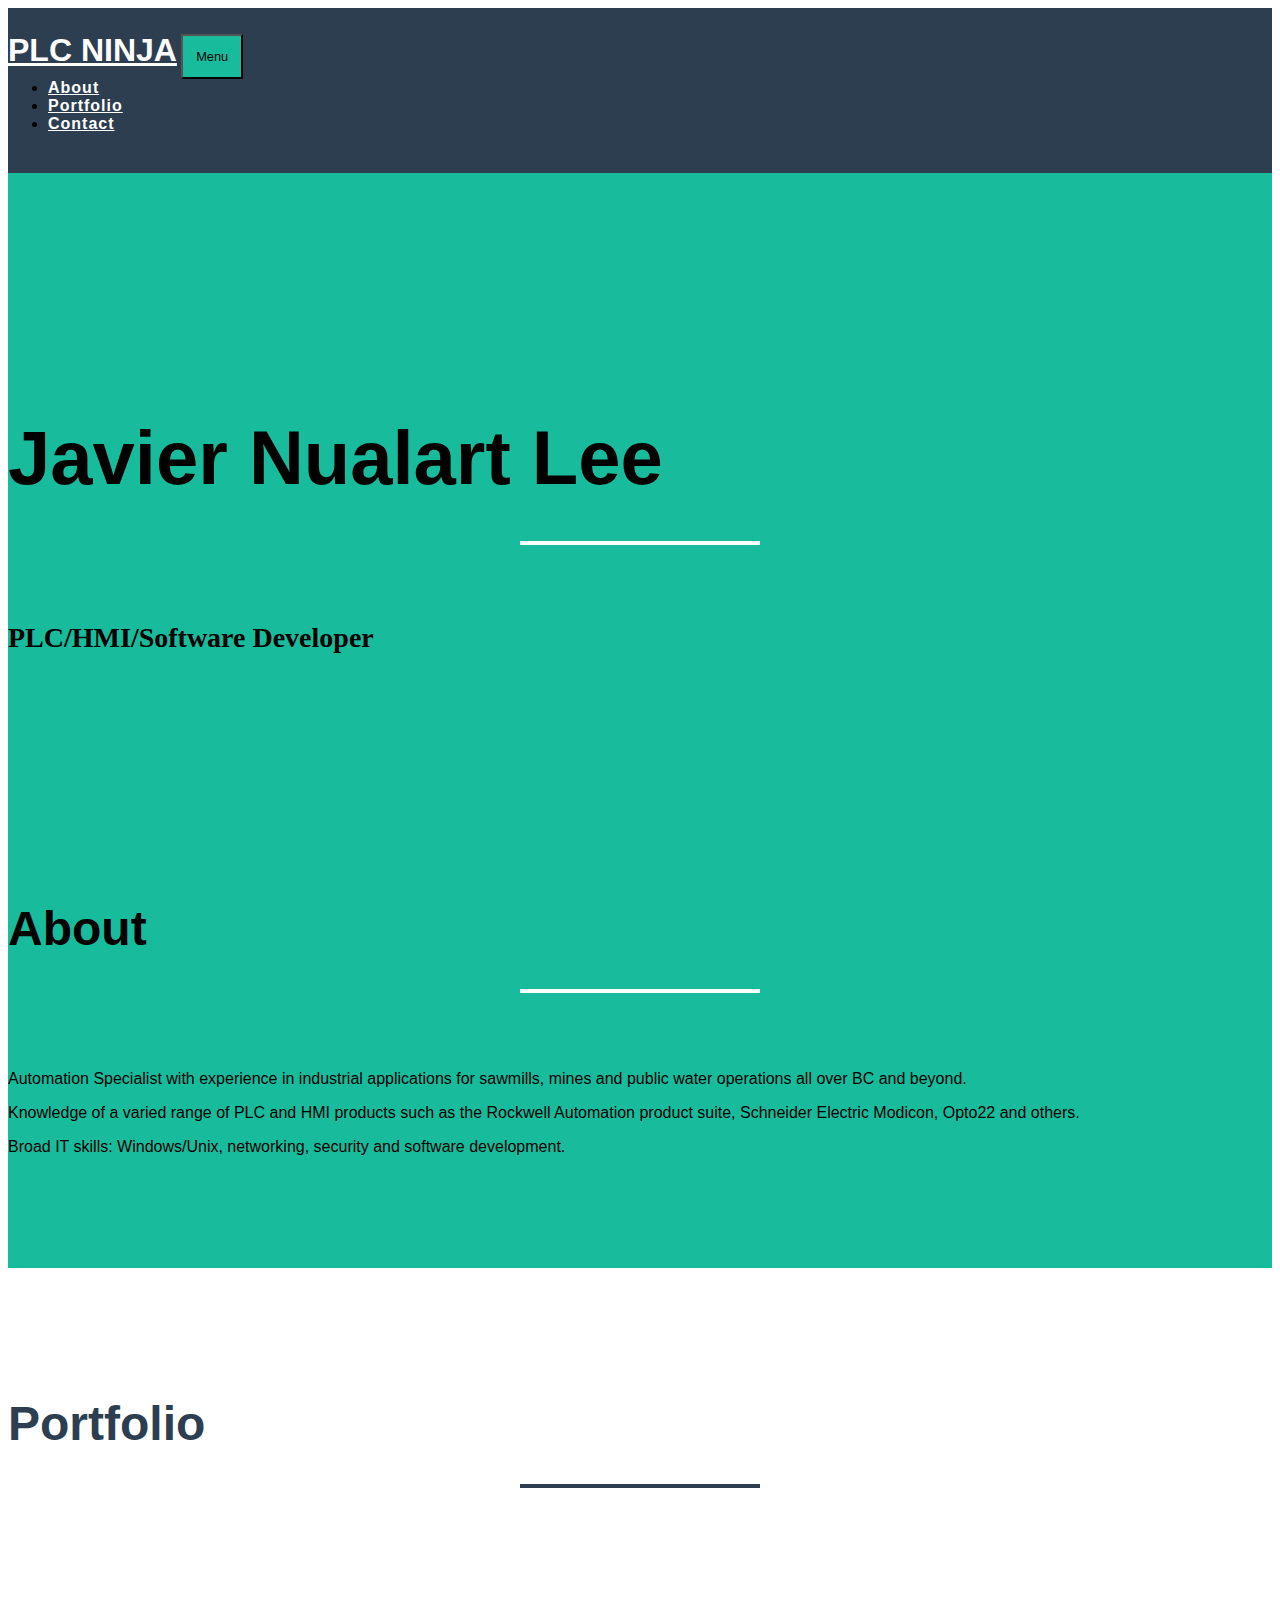
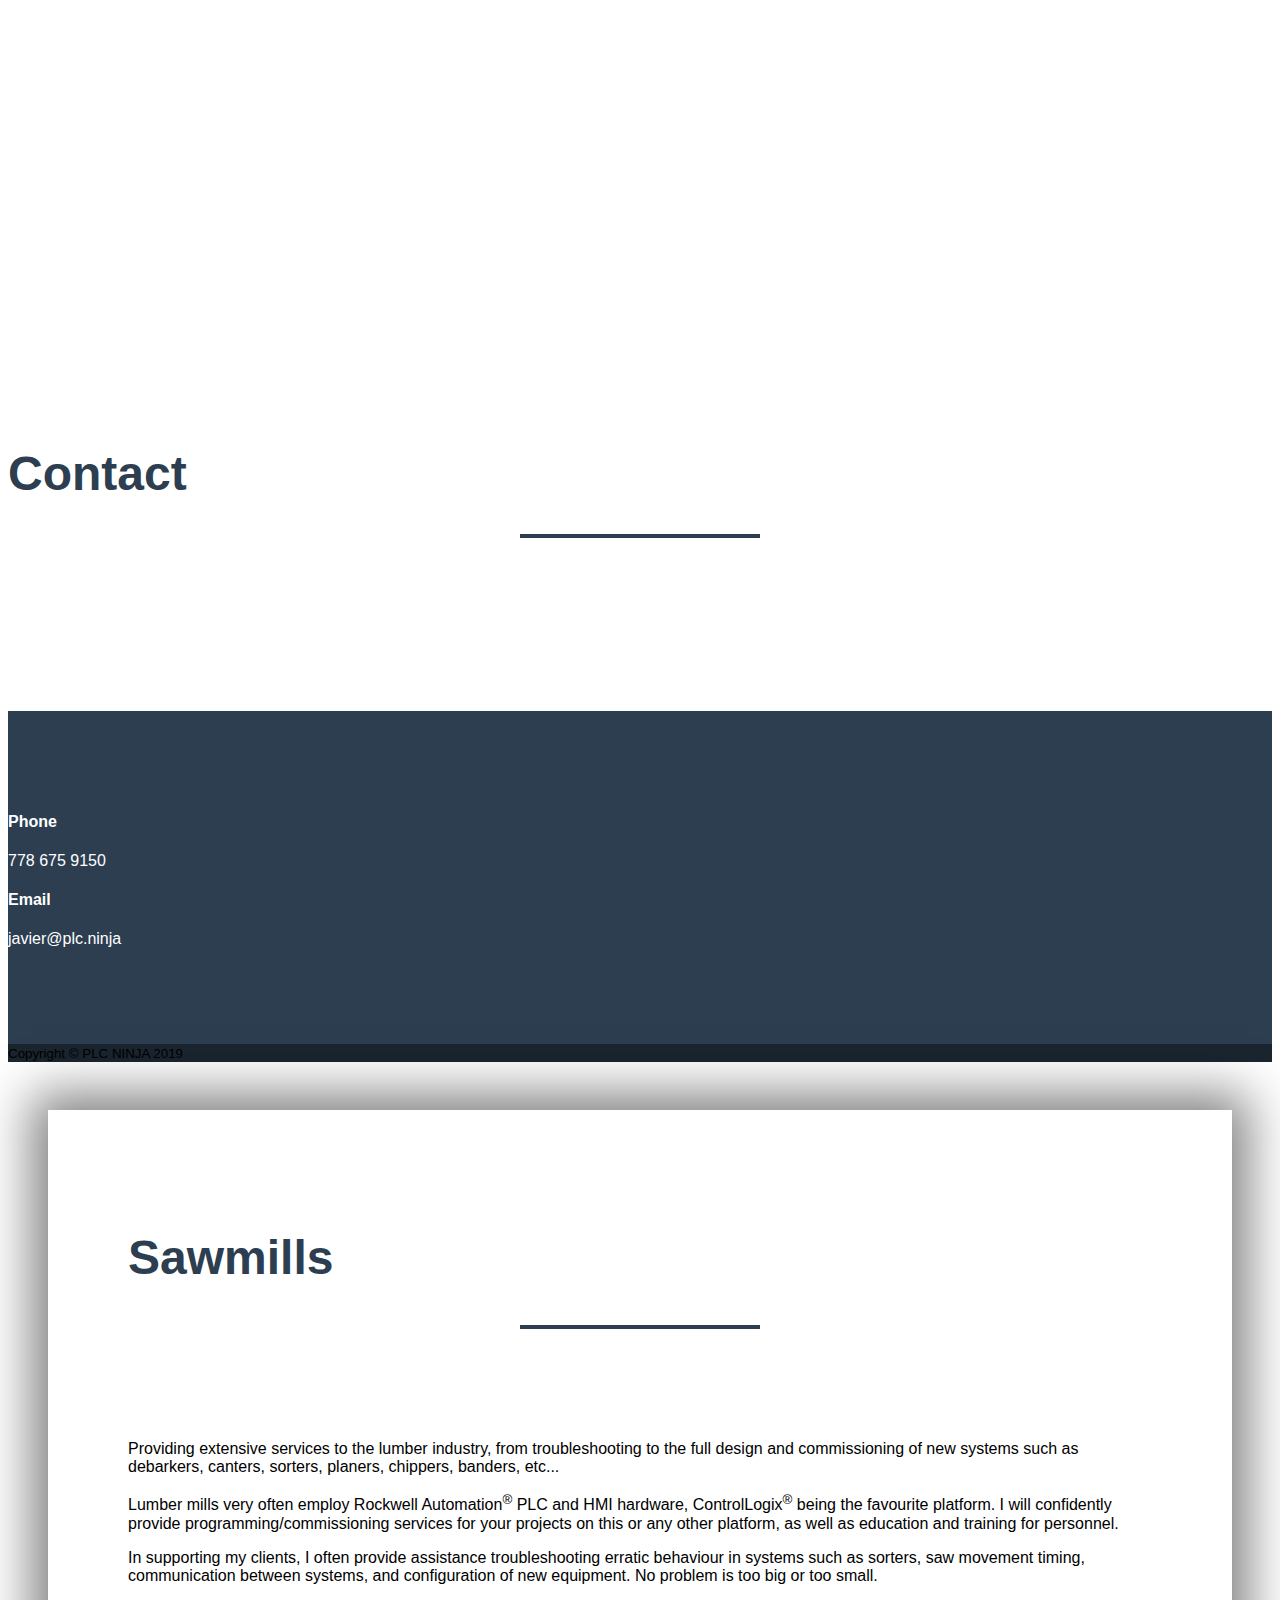
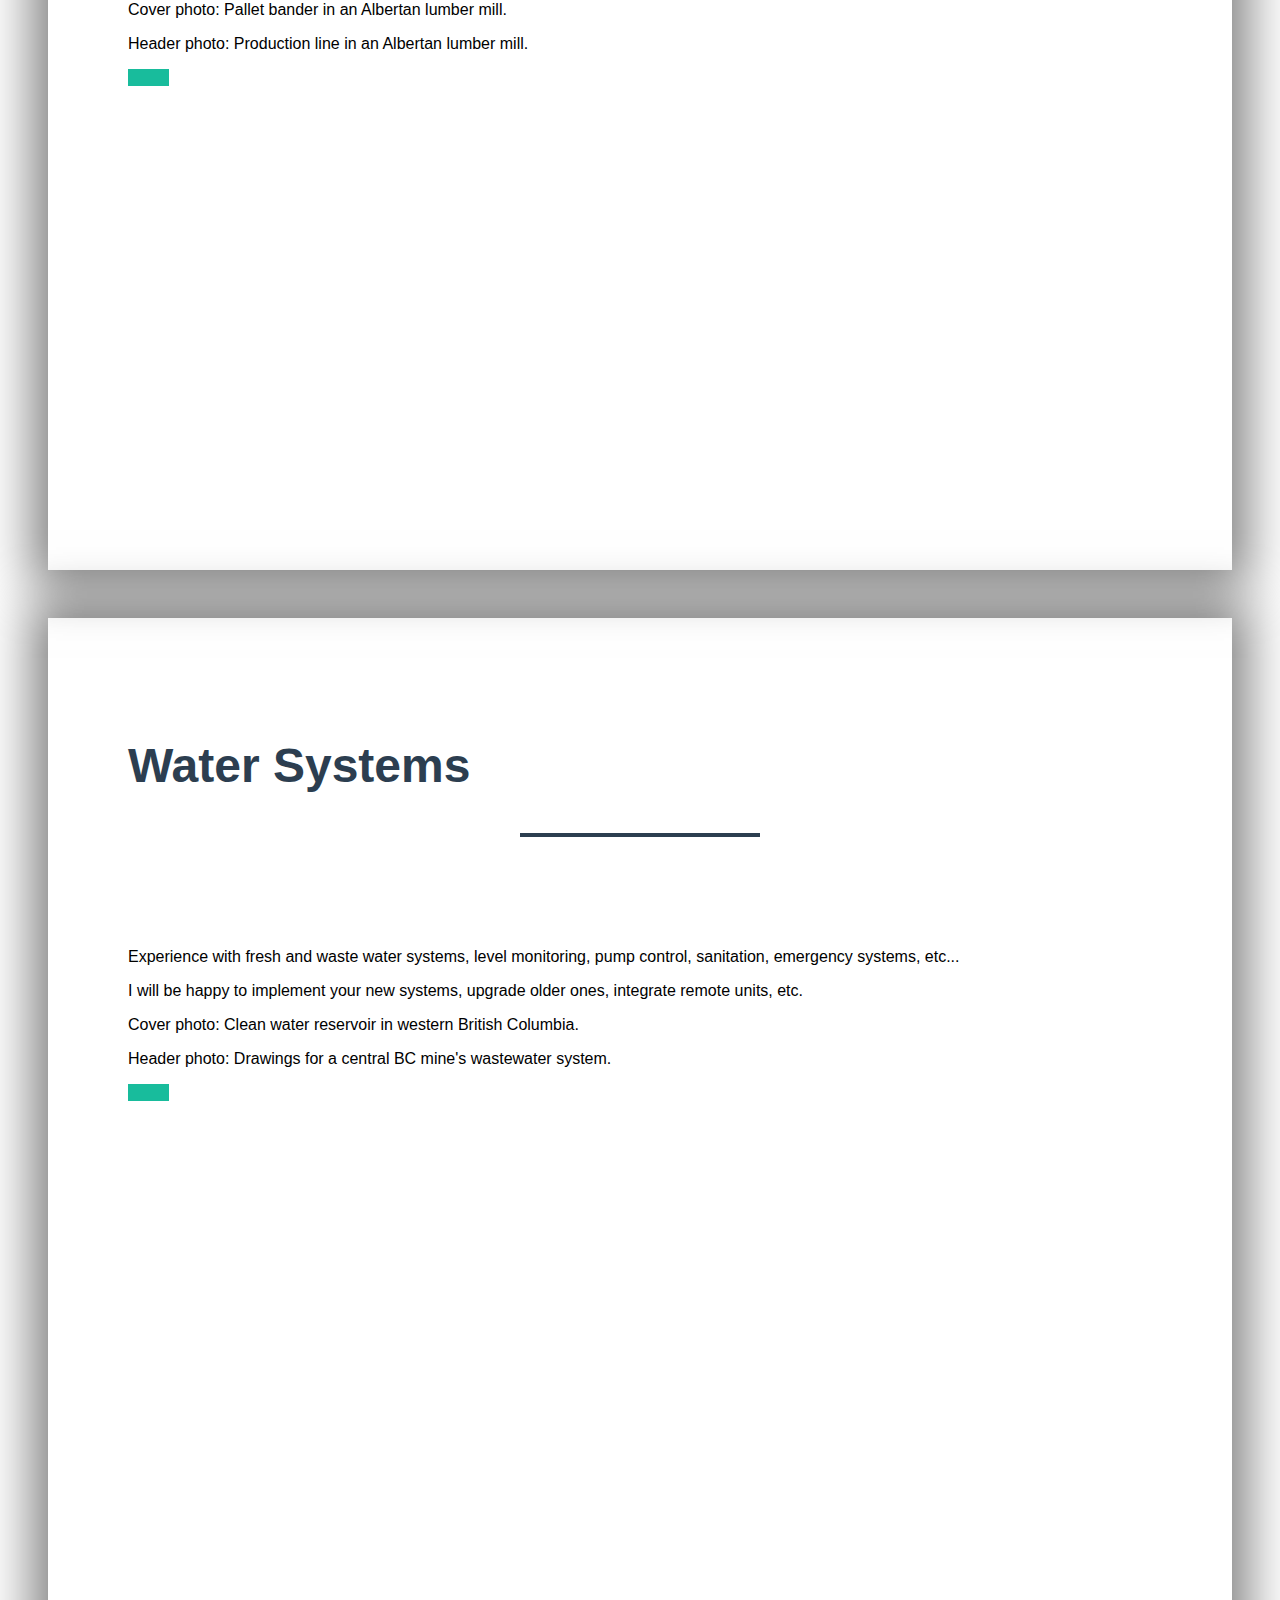
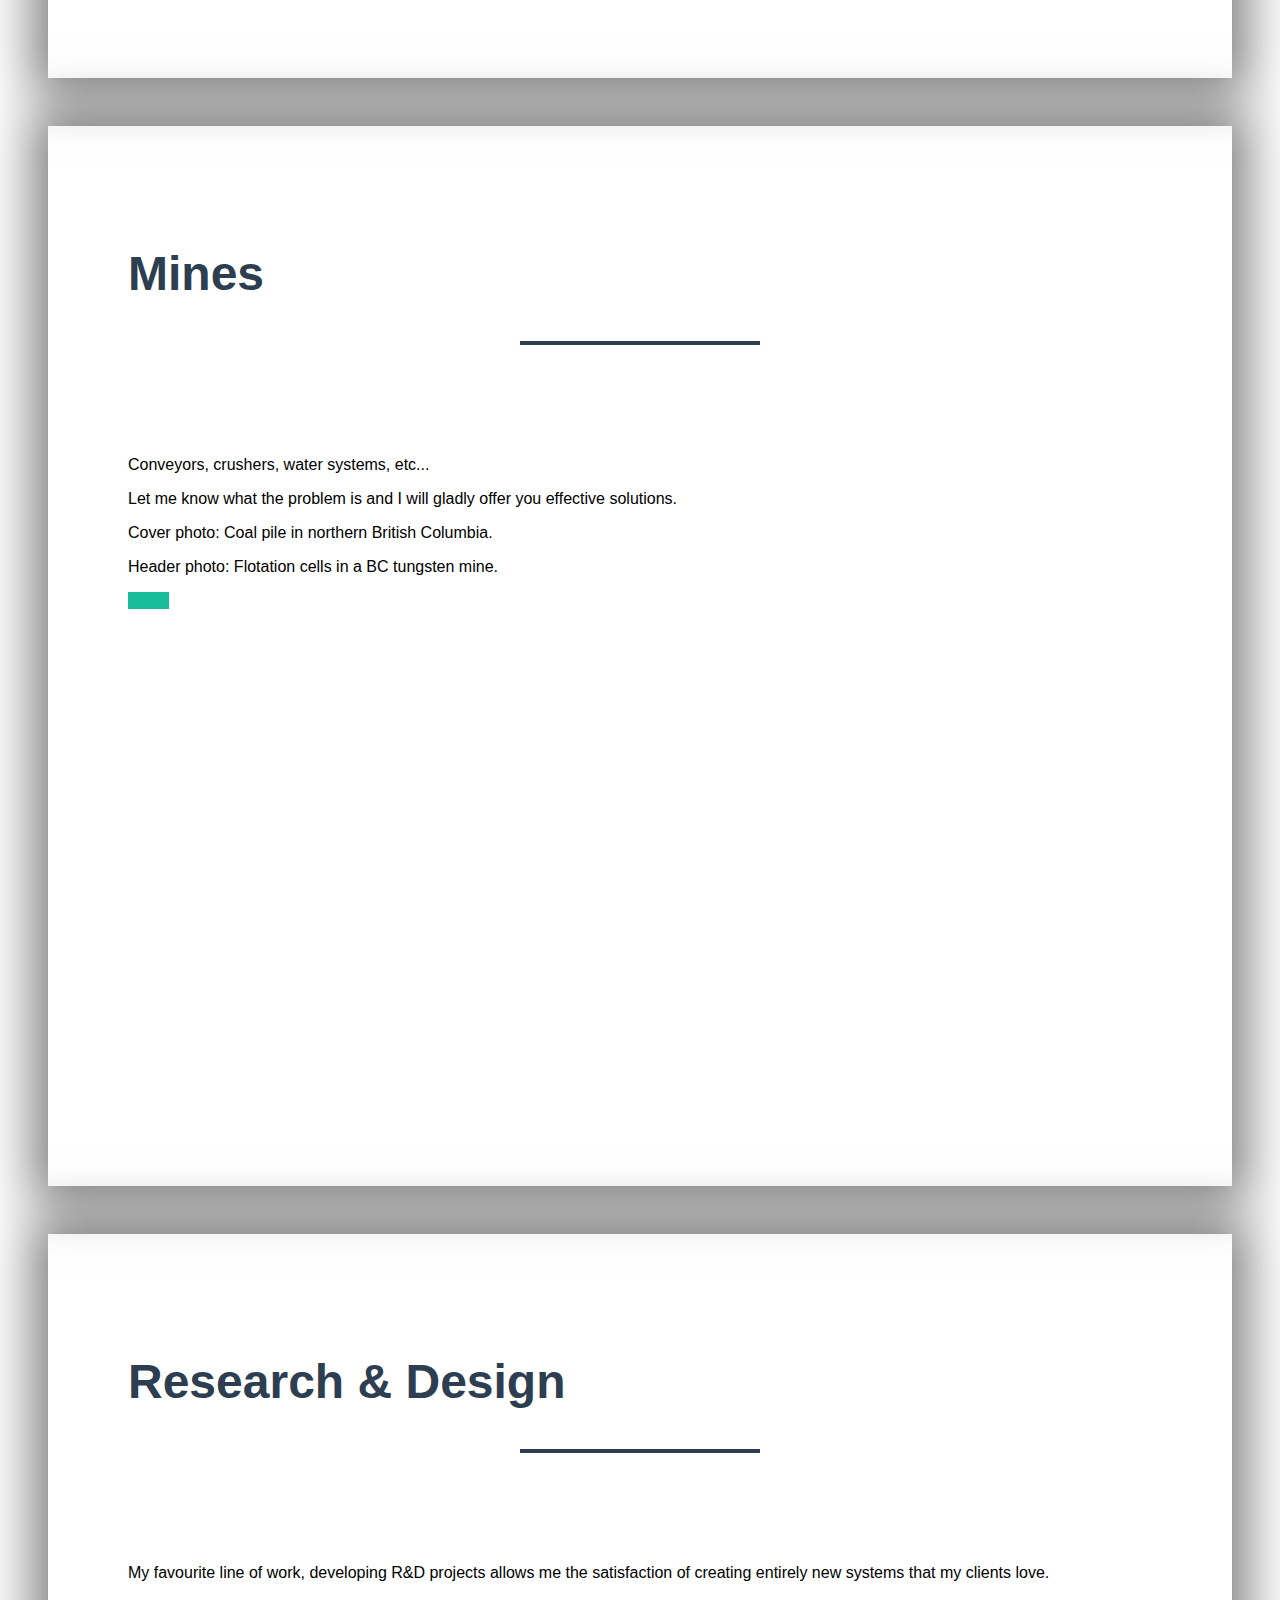
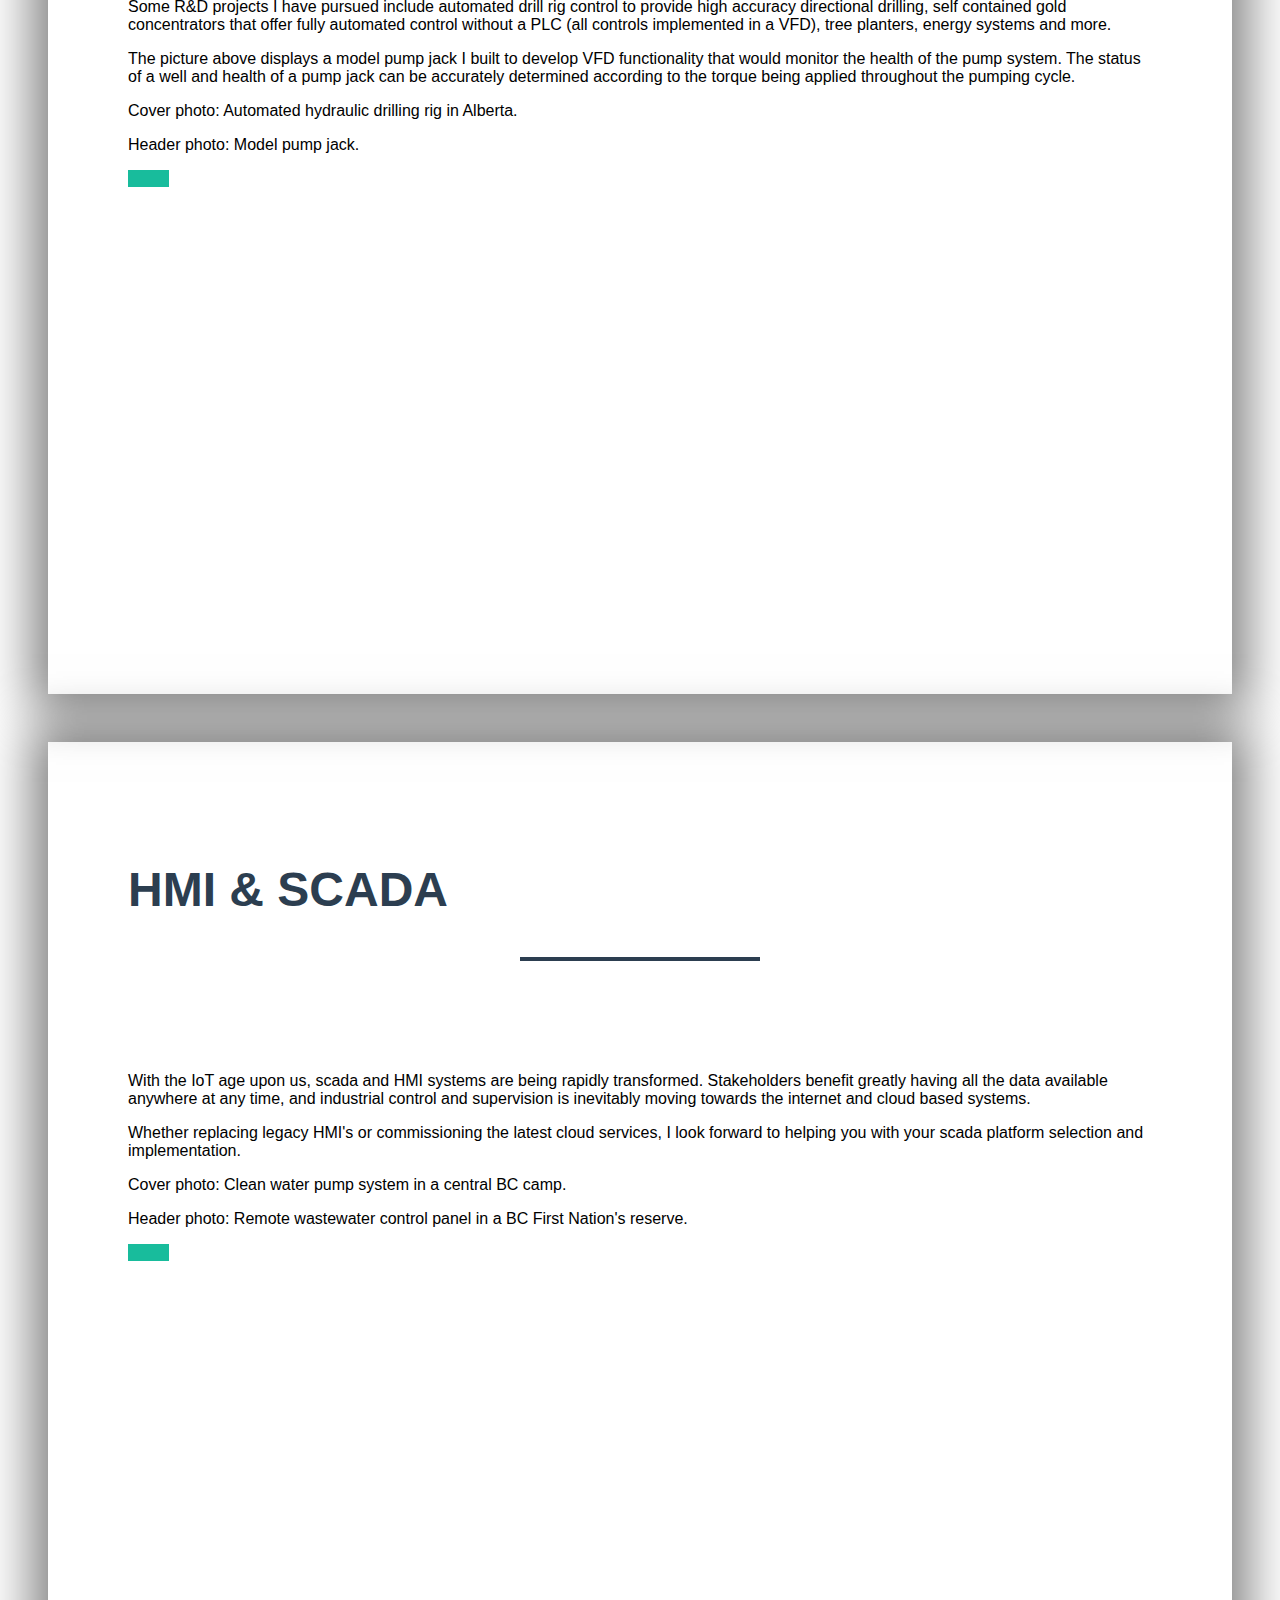
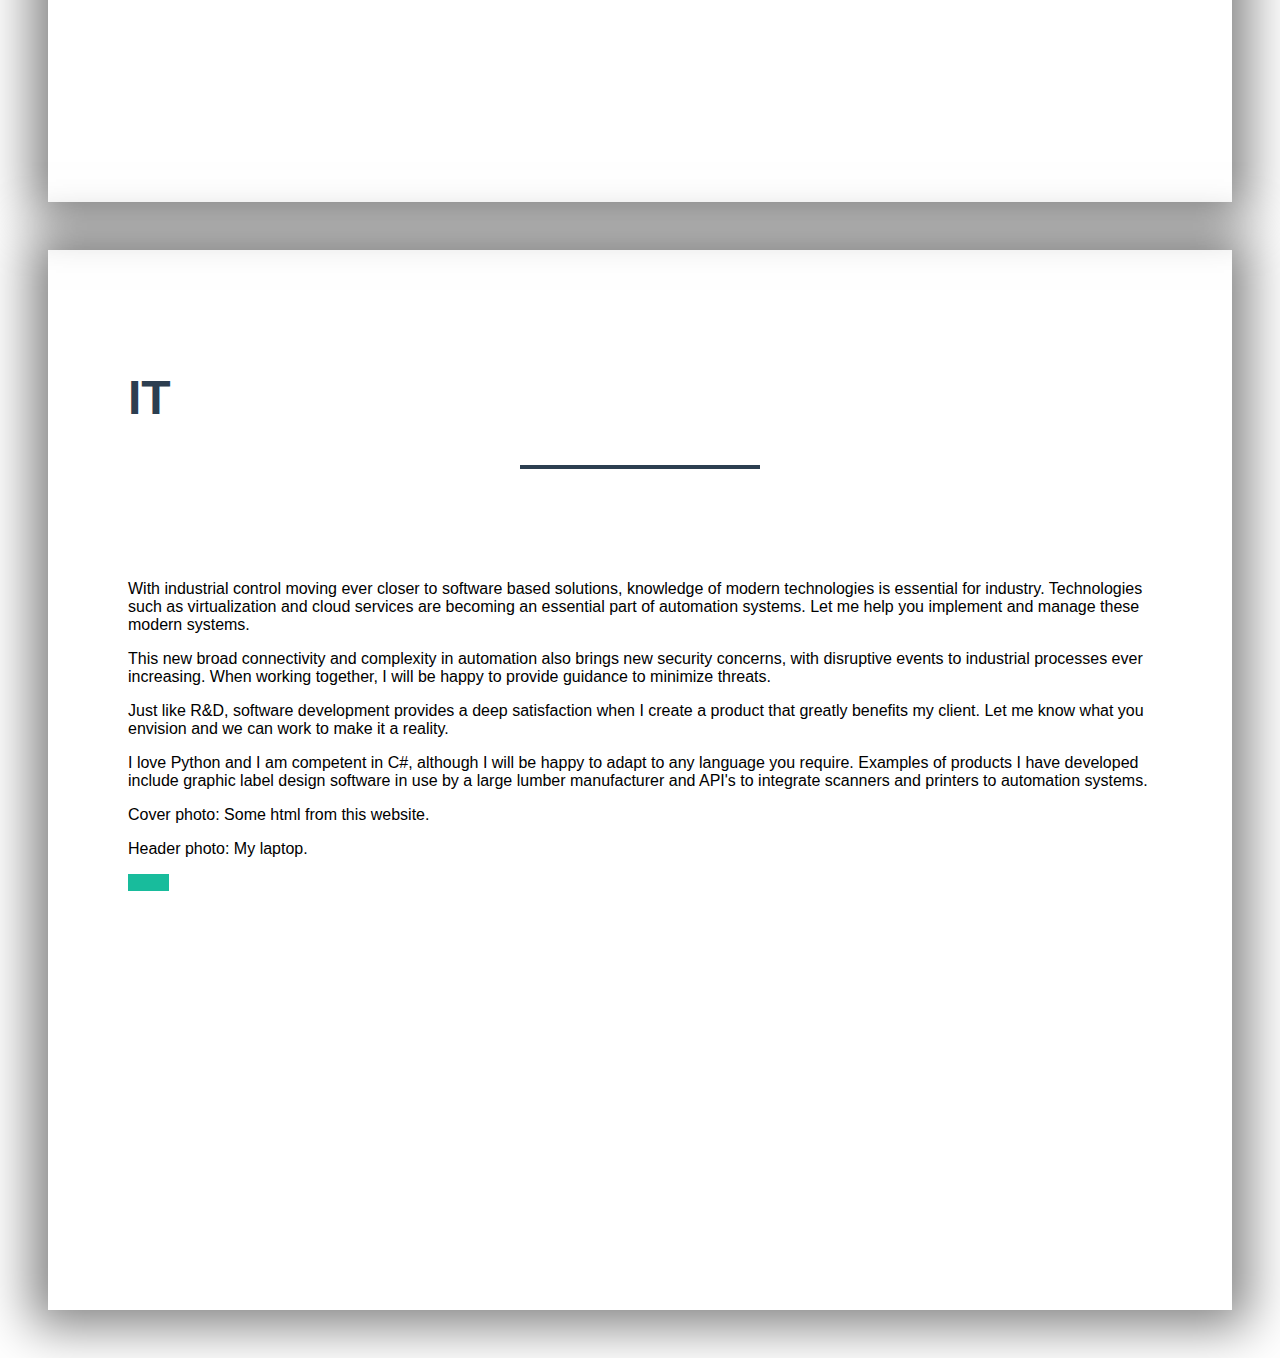
==== commit 530c9ed3: "Removing js..." ====
--- a/www/index.html
+++ b/www/index.html
@@ -22,7 +22,12 @@
     <!-- Custom styles for this template -->
     <link href="css/freelancer.min.css" rel="stylesheet">
     <link rel="icon" type="image/png" href="img/favicon.png"/>
-    <link rel="icon" type="image/png" href="http://plc.ninja/img/favicon.png"/>
+
+    <style>
+      div.clicky {display: none;}
+      :target {display: block;}
+    </style>
+
   </head>
 
   <body id="page-top">
@@ -87,8 +92,8 @@
         <hr class="star-dark mb-5">
         <div class="row">
 		  <!-- Portfolio R&D -->
-          <div class="col-md-6 col-lg-4">
-            <a class="portfolio-item d-block mx-auto" href="#portfolio-modal-rd">
+          <div class="col-md-6 col-lg-4" id="rdgrid">
+            <a class="portfolio-item d-block mx-auto" href="rd.html">
               <div class="portfolio-item-caption d-flex position-absolute h-100 w-100">
                 <div class="portfolio-item-caption-content my-auto w-100 text-center text-white">
                   <i class="fa fa-search-plus fa-3x"></i>
@@ -186,7 +191,7 @@
 
     <div class="copyright py-4 text-center text-white">
       <div class="container">
-        <small>Copyright &copy; PLC NINJA 2018</small>
+        <small>Copyright &copy; PLC NINJA 2019</small>
       </div>
     </div>
 
@@ -353,21 +358,6 @@
       </div>
     </div>
 
-    <!-- Bootstrap core JavaScript -->
-    <script src="vendor/jquery/jquery.min.js"></script>
-    <script src="vendor/bootstrap/js/bootstrap.bundle.min.js"></script>
-
-    <!-- Plugin JavaScript -->
-    <script src="vendor/jquery-easing/jquery.easing.min.js"></script>
-    <script src="vendor/magnific-popup/jquery.magnific-popup.min.js"></script>
-
-    <!-- Contact Form JavaScript -->
-    <script src="js/jqBootstrapValidation.js"></script>
-    <script src="js/contact_me.js"></script>
-
-    <!-- Custom scripts for this template -->
-    <script src="js/freelancer.min.js"></script>
-
   </body>
 
 </html>
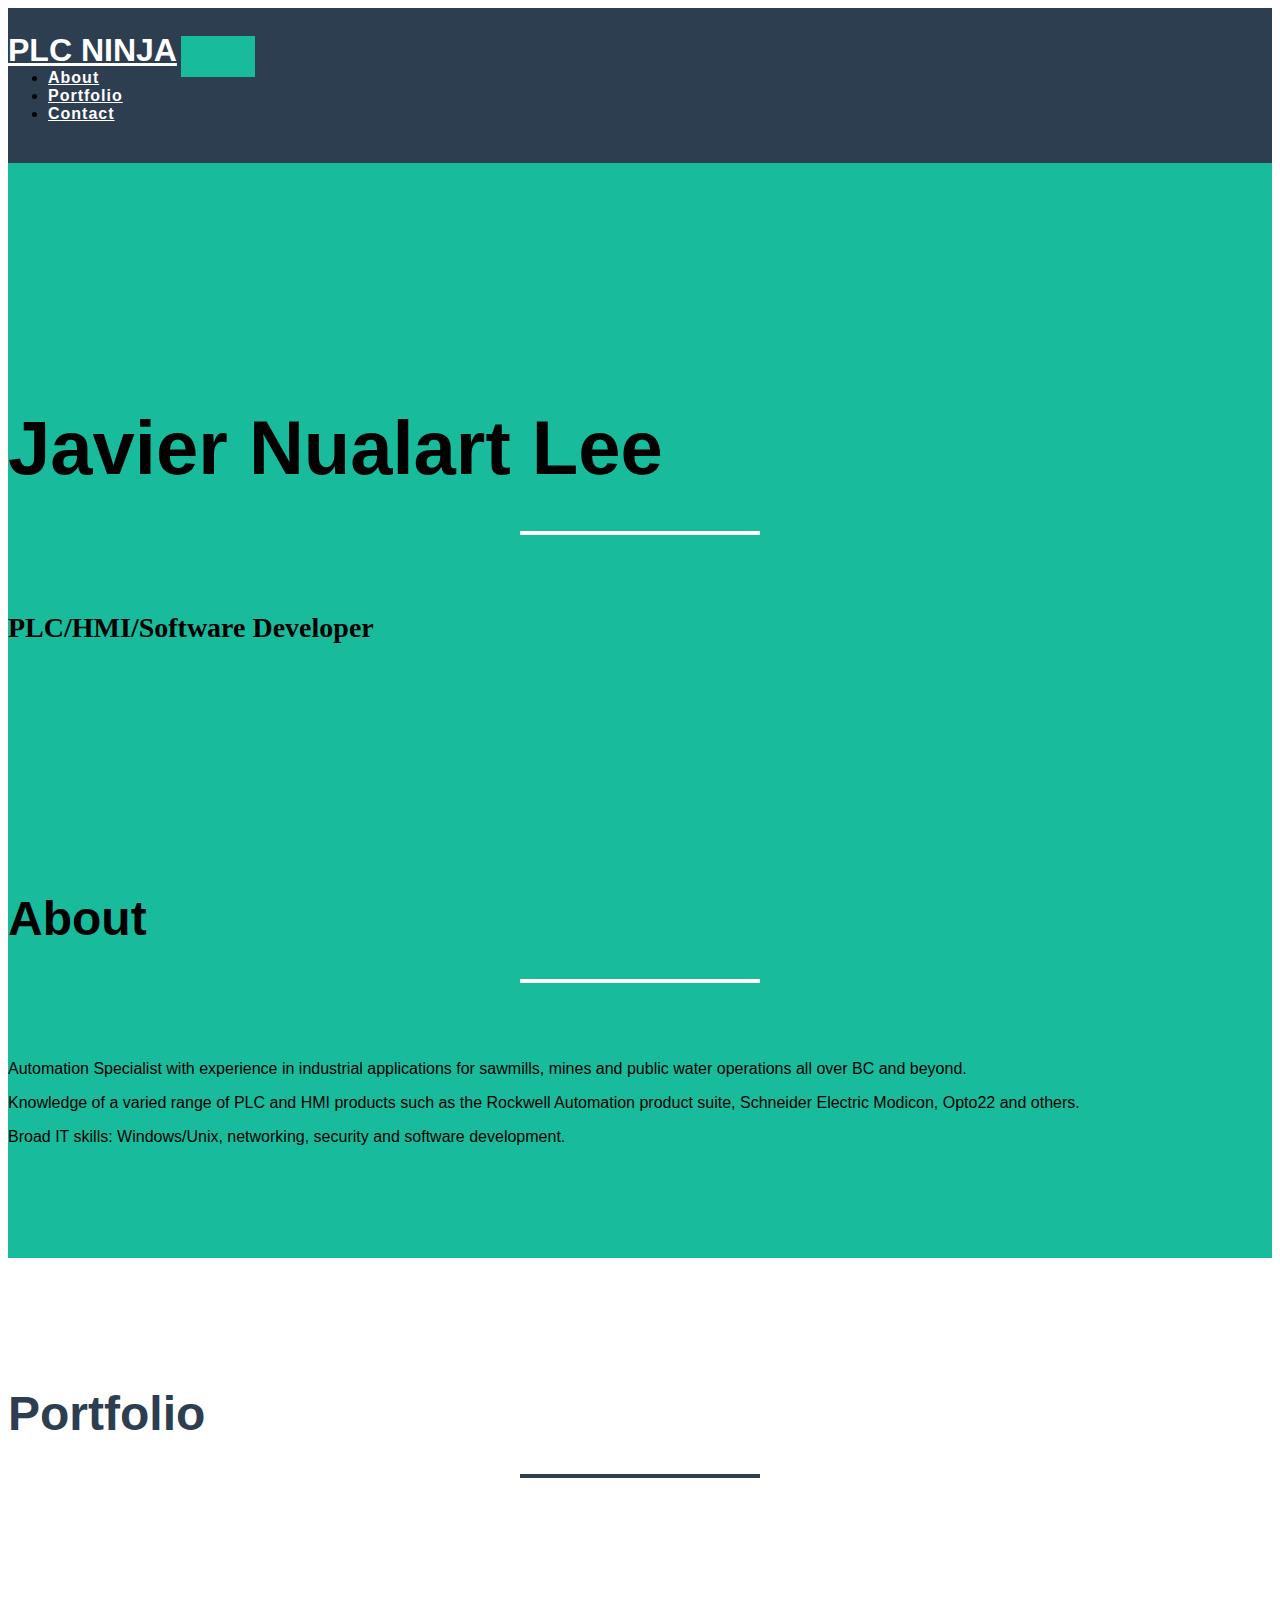
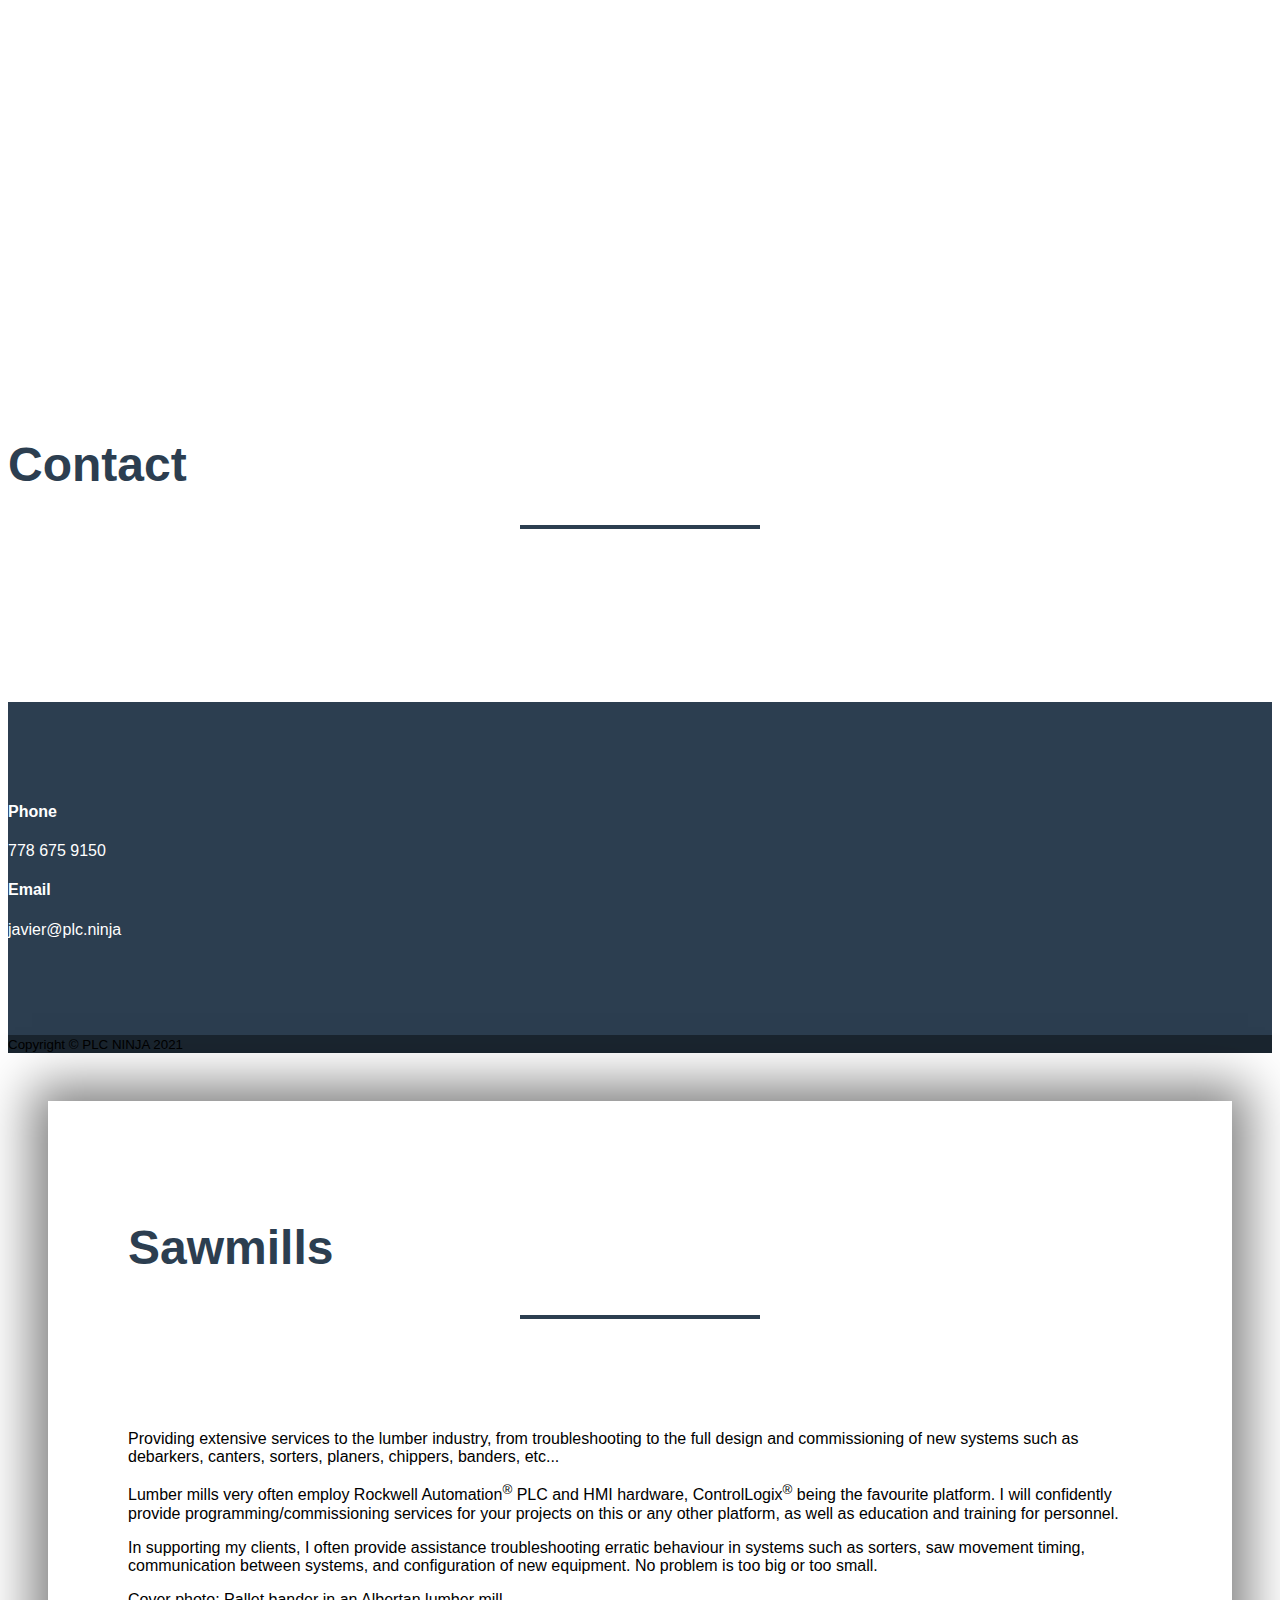
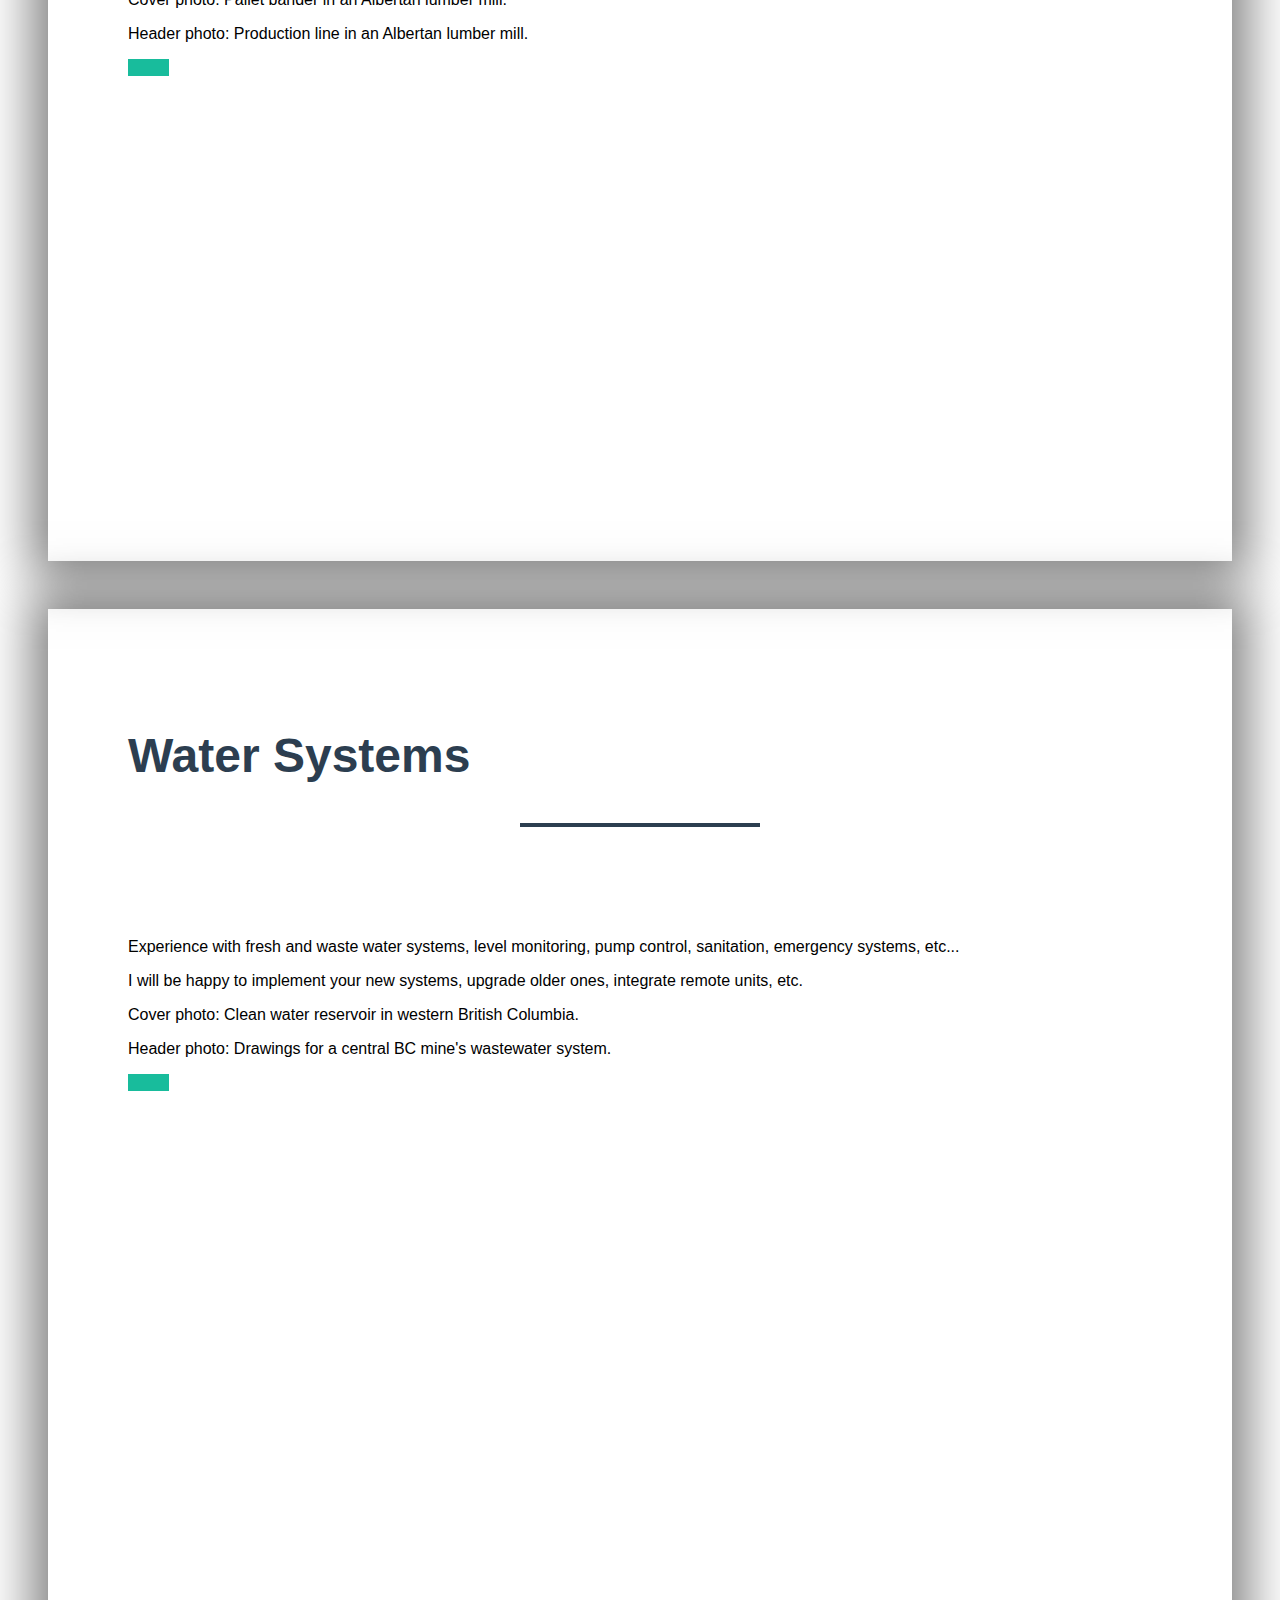
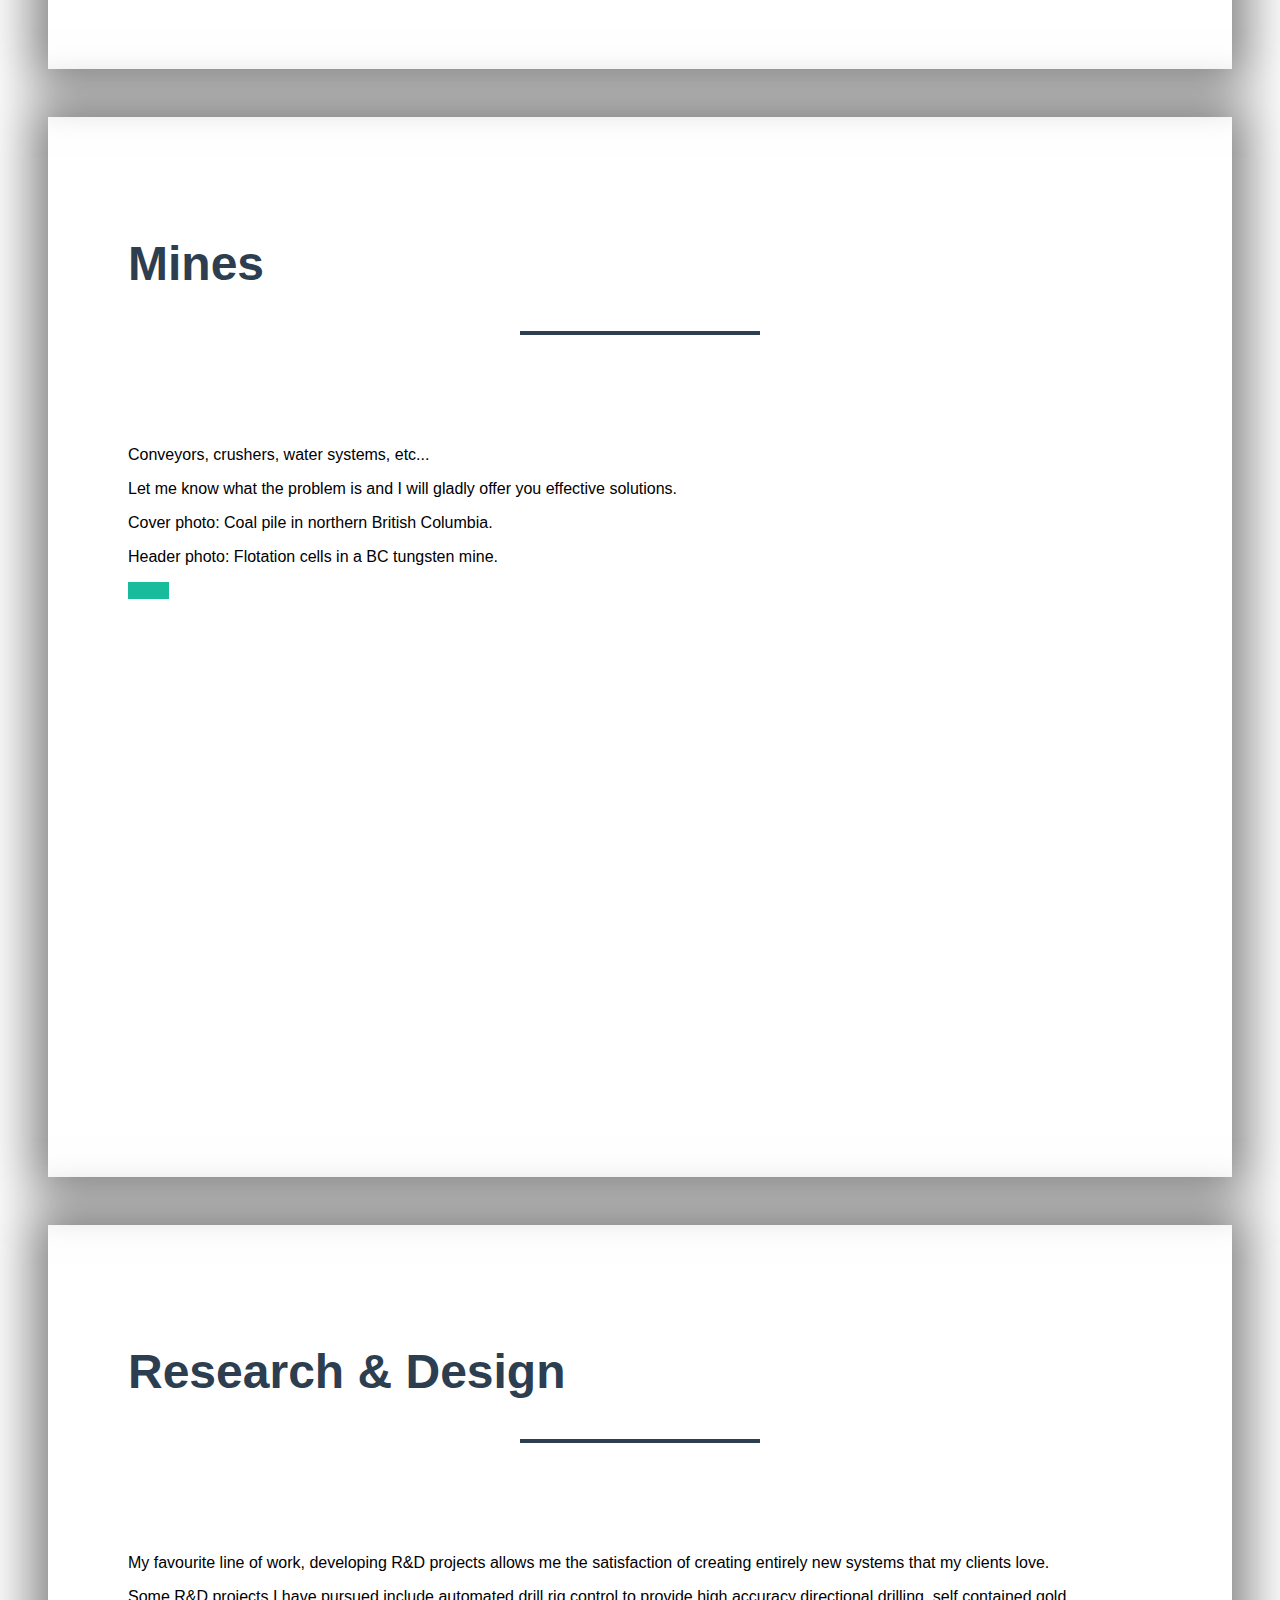
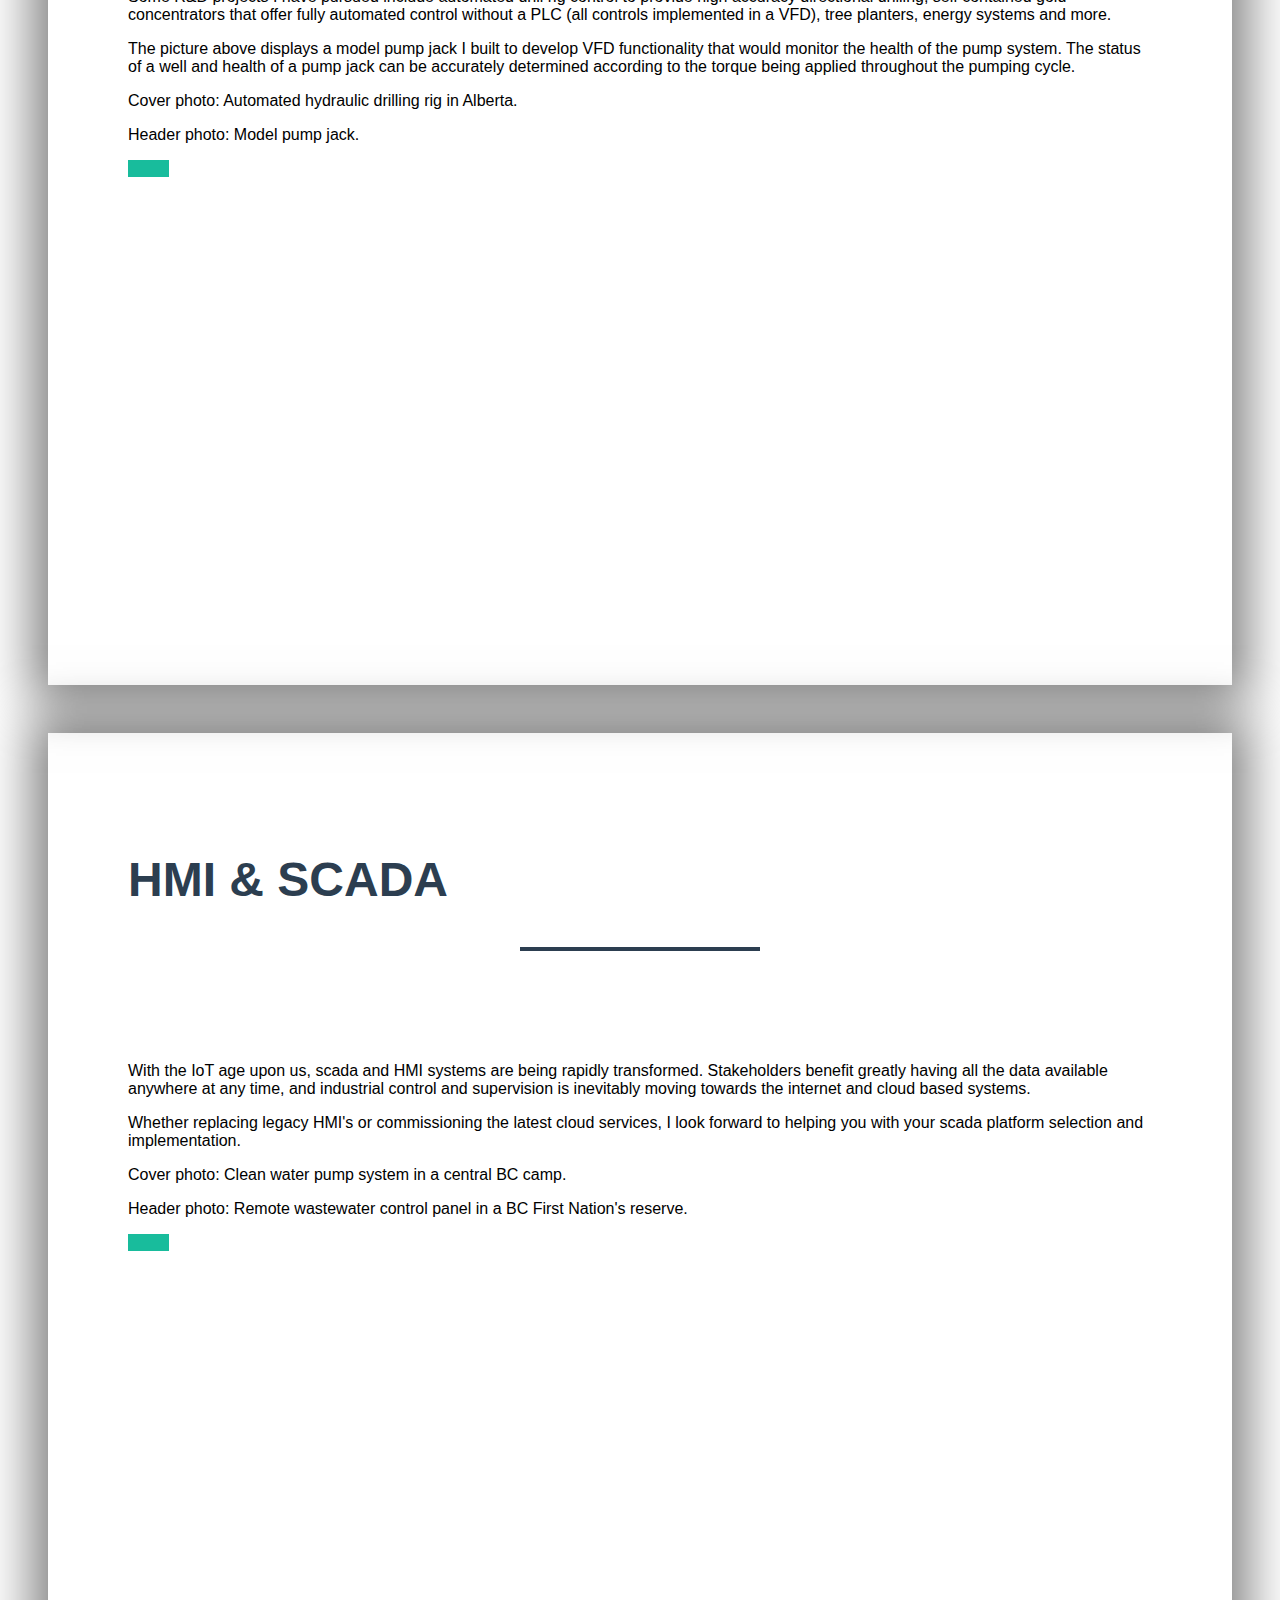
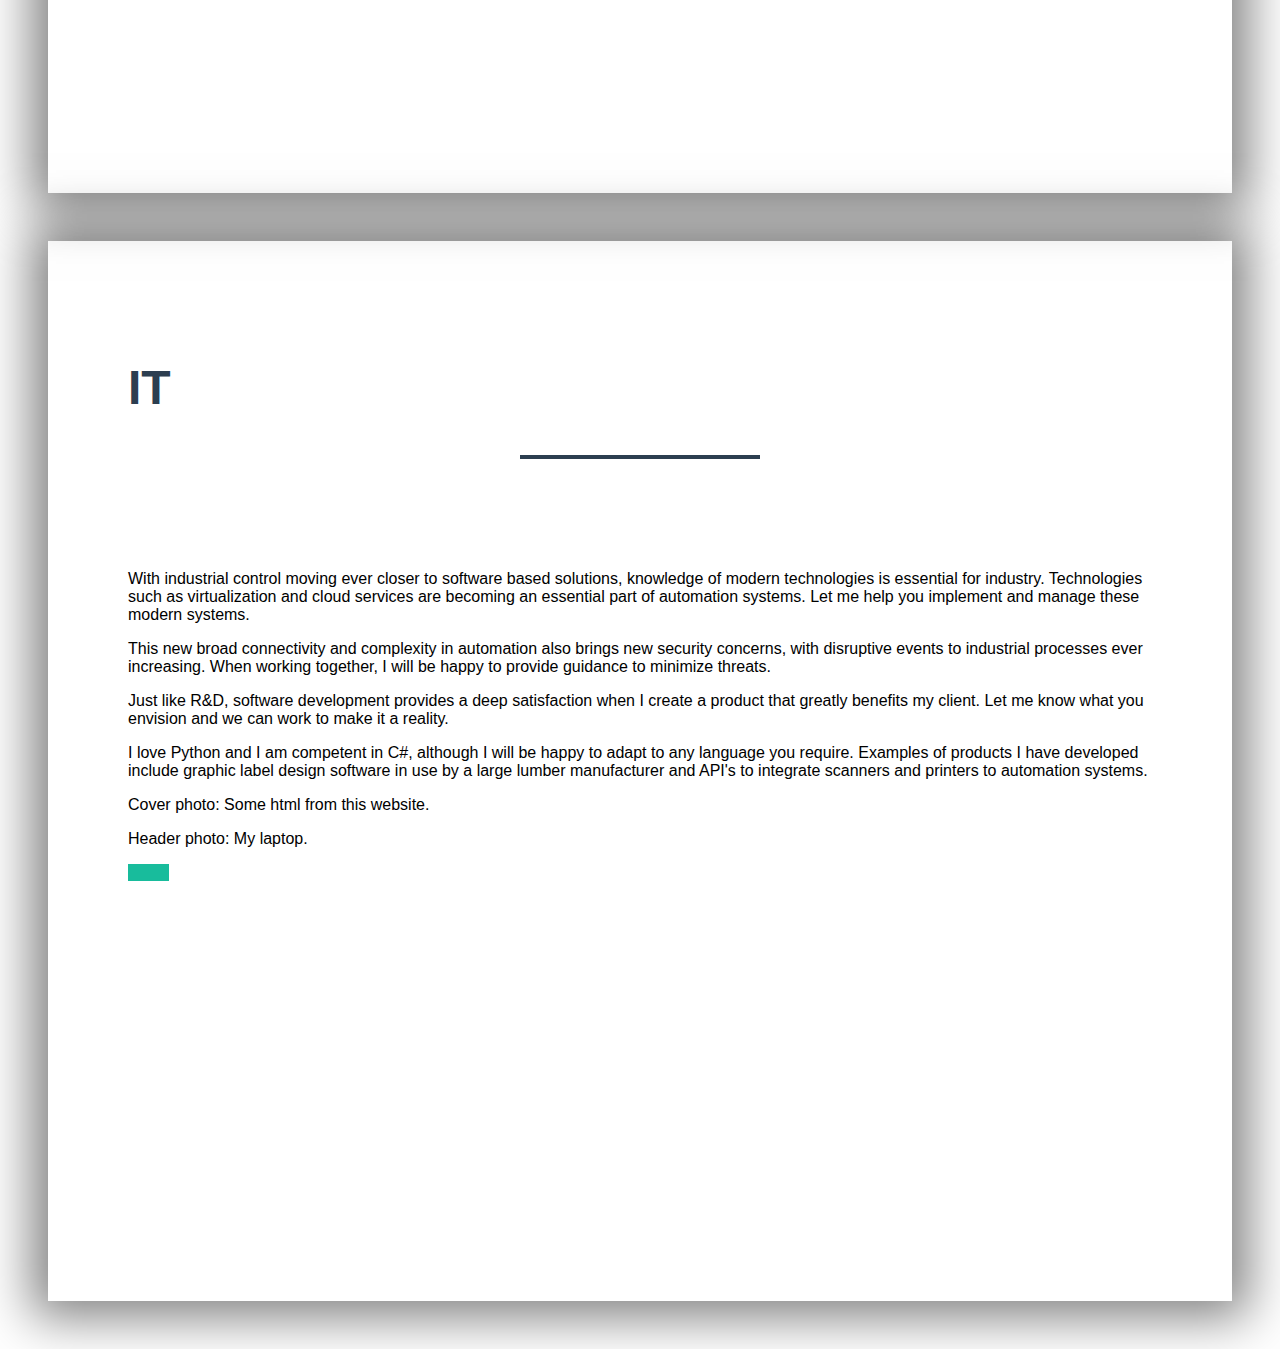
==== commit 35aefa61: "Added gitignore" ====
--- a/www/index.html
+++ b/www/index.html
@@ -23,11 +23,6 @@
     <link href="css/freelancer.min.css" rel="stylesheet">
     <link rel="icon" type="image/png" href="img/favicon.png"/>
 
-    <style>
-      div.clicky {display: none;}
-      :target {display: block;}
-    </style>
-
   </head>
 
   <body id="page-top">
@@ -36,10 +31,10 @@
     <nav class="navbar navbar-expand-lg bg-secondary fixed-top text-uppercase" id="mainNav">
       <div class="container">
         <a class="navbar-brand js-scroll-trigger" href="#page-top">PLC NINJA</a>
-        <button class="navbar-toggler navbar-toggler-right text-uppercase bg-primary text-white rounded" type="button" data-toggle="collapse" data-target="#navbarResponsive" aria-controls="navbarResponsive" aria-expanded="false" aria-label="Toggle navigation">
-          Menu
+        <a href="#contact" class="navbar-toggler navbar-toggler-right text-uppercase bg-primary text-white rounded" type="button" data-toggle="collapse" data-target="#navbarResponsive" aria-controls="navbarResponsive" aria-expanded="false" aria-label="Toggle navigation">
+          Contact
           <i class="fa fa-bars"></i>
-        </button>
+        </a>
         <div class="collapse navbar-collapse" id="navbarResponsive">
           <ul class="navbar-nav ml-auto">
             <li class="nav-item mx-0 mx-lg-1">
@@ -104,7 +99,7 @@
           </div>
 		  <!-- Portfolio IT -->
           <div class="col-md-6 col-lg-4">
-            <a class="portfolio-item d-block mx-auto" href="#portfolio-modal-it">
+            <a class="portfolio-item d-block mx-auto" href="it.html">
               <div class="portfolio-item-caption d-flex position-absolute h-100 w-100">
                 <div class="portfolio-item-caption-content my-auto w-100 text-center text-white">
                   <i class="fa fa-search-plus fa-3x"></i>
@@ -115,7 +110,7 @@
           </div>
 		  <!-- Portfolio Sawmills -->
           <div class="col-md-6 col-lg-4">
-            <a class="portfolio-item d-block mx-auto" href="#portfolio-modal-sawmills">
+            <a class="portfolio-item d-block mx-auto" href="sawmills.html">
               <div class="portfolio-item-caption d-flex position-absolute h-100 w-100">
                 <div class="portfolio-item-caption-content my-auto w-100 text-center text-white">
                   <i class="fa fa-search-plus fa-3x"></i>
@@ -126,7 +121,7 @@
           </div>
 		  <!-- Portfolio Water -->
           <div class="col-md-6 col-lg-4">
-            <a class="portfolio-item d-block mx-auto" href="#portfolio-modal-water">
+            <a class="portfolio-item d-block mx-auto" href="water.html">
               <div class="portfolio-item-caption d-flex position-absolute h-100 w-100">
                 <div class="portfolio-item-caption-content my-auto w-100 text-center text-white">
                   <i class="fa fa-search-plus fa-3x"></i>
@@ -137,7 +132,7 @@
           </div>
 		  <!-- Portfolio Mines -->
           <div class="col-md-6 col-lg-4">
-            <a class="portfolio-item d-block mx-auto" href="#portfolio-modal-mines">
+            <a class="portfolio-item d-block mx-auto" href="mines.html">
               <div class="portfolio-item-caption d-flex position-absolute h-100 w-100">
                 <div class="portfolio-item-caption-content my-auto w-100 text-center text-white">
                   <i class="fa fa-search-plus fa-3x"></i>
@@ -148,7 +143,7 @@
           </div>
 		  <!-- Portfolio HMI -->
           <div class="col-md-6 col-lg-4">
-            <a class="portfolio-item d-block mx-auto" href="#portfolio-modal-hmi">
+            <a class="portfolio-item d-block mx-auto" href="hmi.html">
               <div class="portfolio-item-caption d-flex position-absolute h-100 w-100">
                 <div class="portfolio-item-caption-content my-auto w-100 text-center text-white">
                   <i class="fa fa-search-plus fa-3x"></i>
@@ -191,7 +186,7 @@
 
     <div class="copyright py-4 text-center text-white">
       <div class="container">
-        <small>Copyright &copy; PLC NINJA 2019</small>
+        <small>Copyright &copy; PLC NINJA 2021</small>
       </div>
     </div>
 
